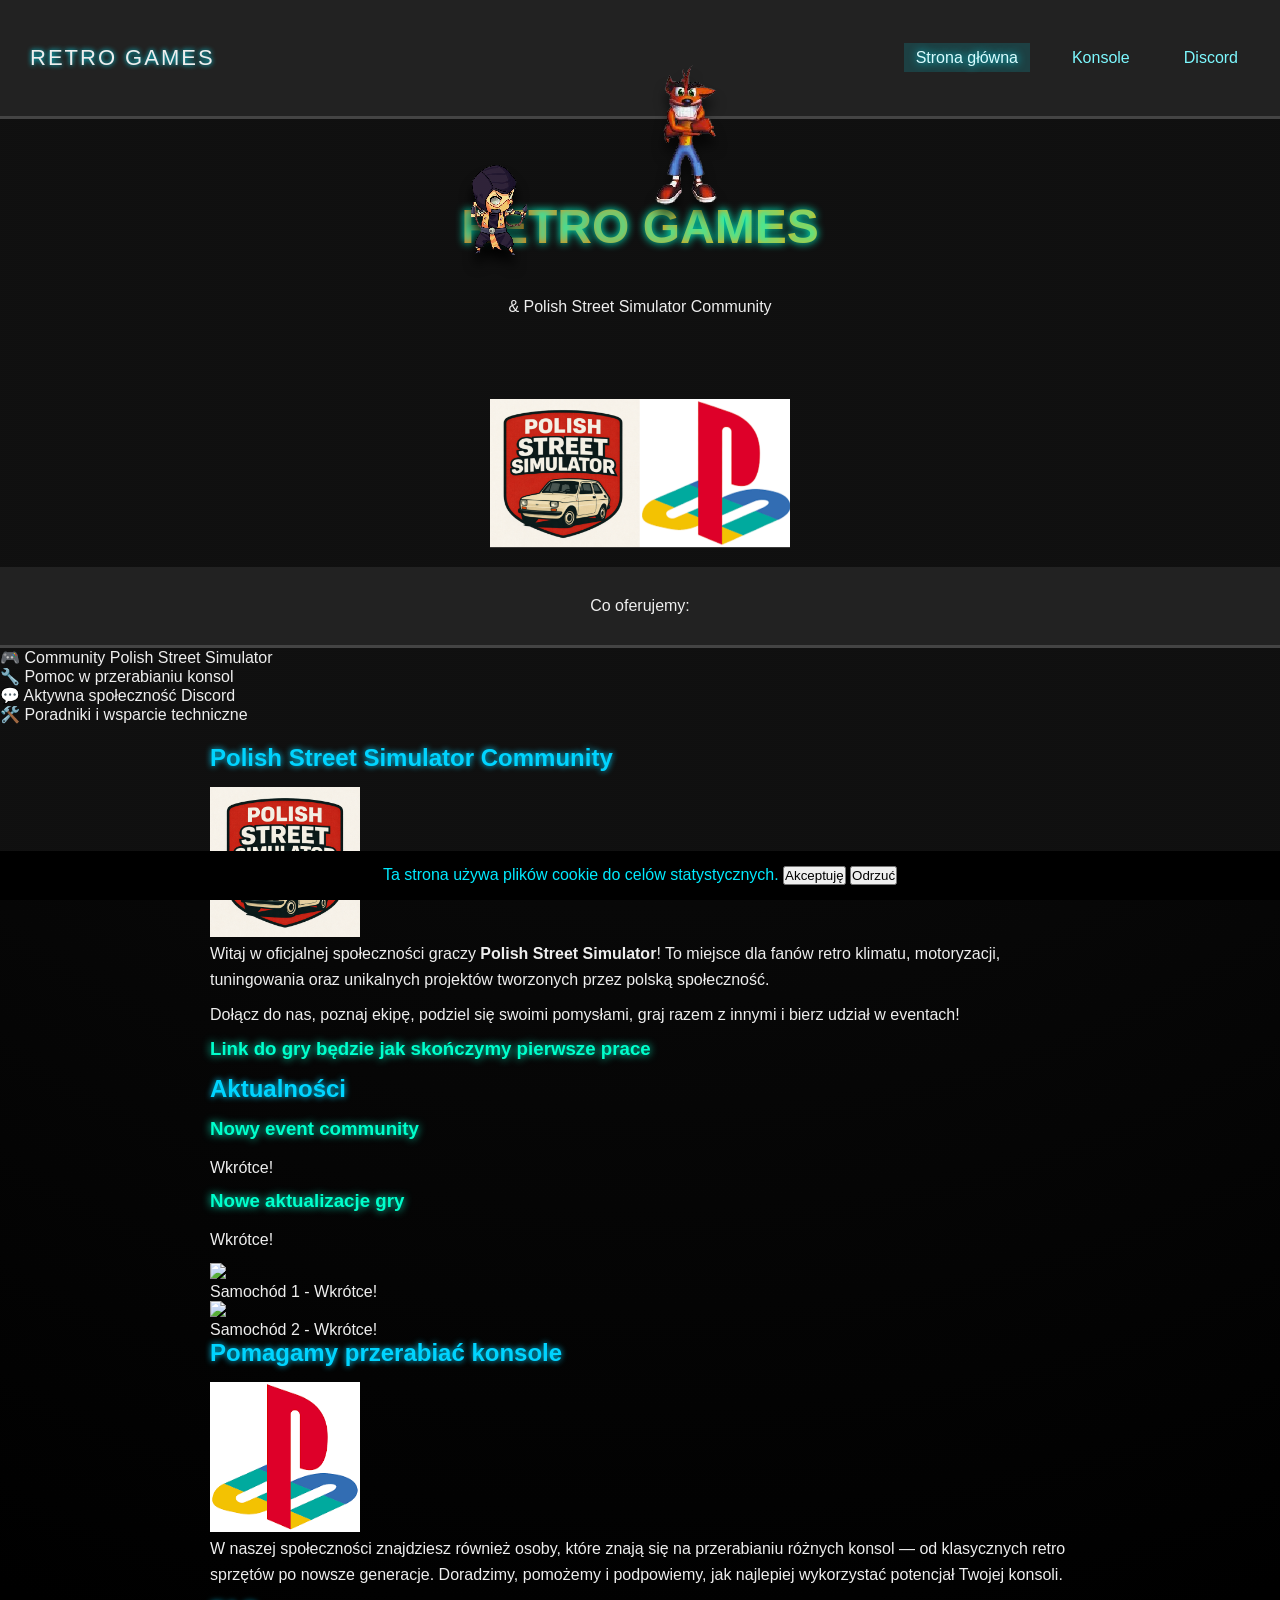
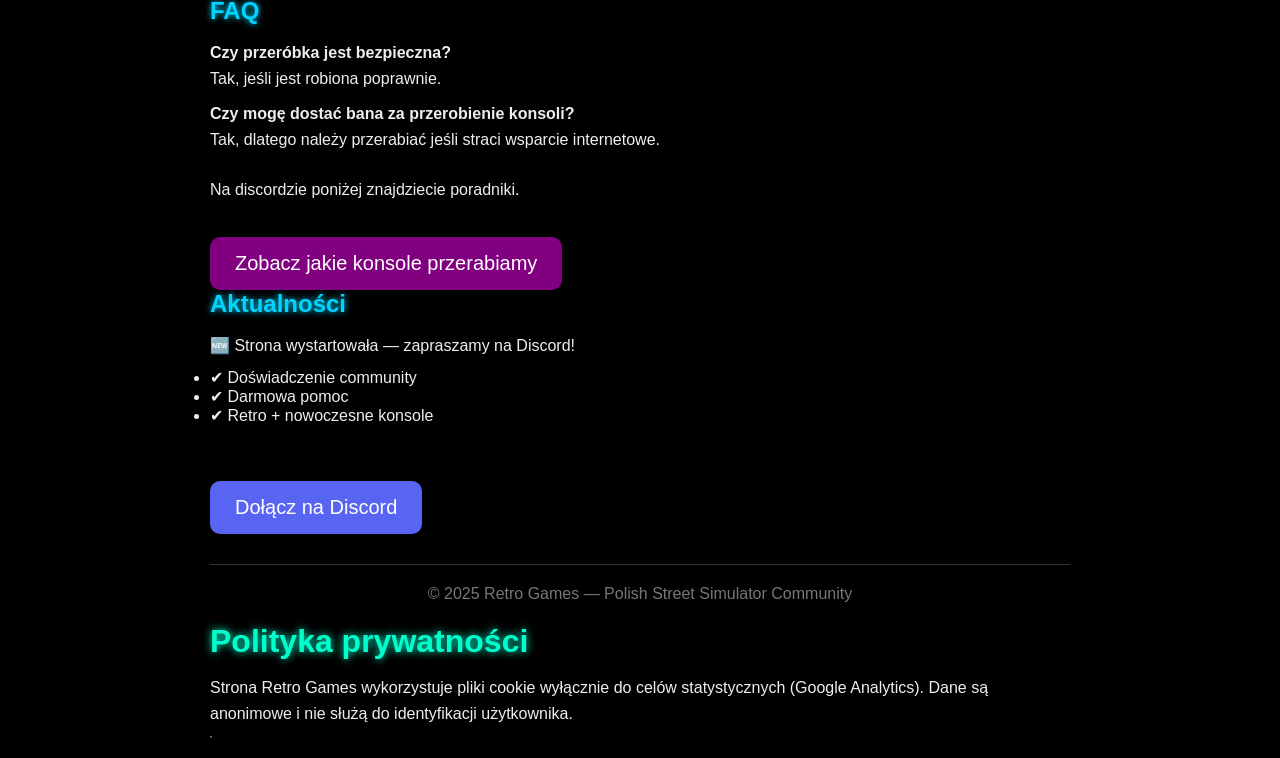
==== index.html @ a7e8eac8 "Refactor index.html for improved structure and style" ====
<!DOCTYPE html>
<html lang="pl">
<head>


<link rel="icon" type="image/png" href="logo.png">

<!-- Open Graph (Google, Discord, Facebook) -->
<meta property="og:title" content="Retro Games - Polish Street Simulator Community">
<meta property="og:description" content="Oficjalna społeczność Polish Street Simulator. Retro klimat, konsole, tuning i community.">
<meta property="og:image" content="https://alix2115.github.io/retro-gamers/logo.png">
<meta property="og:url" content="https://alix2115.github.io/retro-gamers/">
<meta property="og:type" content="website">  


<meta name="description" content="Retro Gamers – polska społeczność retro gier, Polish Street Simulator, przerabianie konsol PS1–PS5, Discord community.">
<!-- Google tag (gtag.js) -->
<script async src="https://www.googletagmanager.com/gtag/js?id=G-VPGM4CQR1Q"></script>
<script>
  window.dataLayer = window.dataLayer || [];
  function gtag(){dataLayer.push(arguments);}
  gtag('js', new Date());

  gtag('config', 'G-VPGM4CQR1Q');
</script>
    <meta name="viewport" content="width=device-width, initial-scale=1.0">
    <meta charset="UTF-8">
    <title>Retro Games - Polish Street Simulator Community</title>
    <style>
.ps-menu {
  list-style: none;
}
img.center-img {
  display: block !important;
  margin-left: auto !important;
  margin-right: auto !important;
  float: none !important;
  position: static !important;
}


@media (max-width: 768px) {
  .ps-menu {
    display: none;
    position: absolute;
    top: 70px;
    left: 0;
    width: 220px;
    background: #000;
    padding: 15px;
    z-index: 9999; /* 👈 BARDZO WAŻNE */
  }

  .ps-menu.active {
    display: block;
  }
}

/* TŁO + FONT */
body {
  background: radial-gradient(circle, #0b0f1a, #000);
  color: #00eaff;
  font-family: 'Segoe UI', sans-serif;
}

/* HEADER */
.ps-header {
  background: linear-gradient(180deg, #05080f, #000);
  border-bottom: 2px solid #00eaff;
}

/* NAV */
.ps-nav {
  display: flex;
  align-items: center;
  padding: 15px 20px;
}

/* LOGO */
.ps-logo {
  font-size: 22px;
  letter-spacing: 2px;
  text-transform: uppercase;
  text-shadow: 0 0 5px #00eaff;
}

/* MENU */
.ps-menu {
  list-style: none;
  display: flex;
  gap: 30px;
  margin-left: auto;
}

/* LINKI */
.ps-menu a {
  color: #7df9ff;
  text-decoration: none;
  padding: 6px 12px;
  position: relative;
  transition: 0.3s;
}

/* PASEK PODŚWIETLENIA (PS2 STYLE) */
.ps-menu a::before {
  content: "";
  position: absolute;
  inset: 0;
  background: rgba(0, 234, 255, 0.15);
  opacity: 0;
  transform: scaleX(0.8);
  transition: 0.3s;
}

/* HOVER / FOCUS */
.ps-menu a:hover::before,
.ps-menu a.active::before {
  opacity: 1;
  transform: scaleX(1);
}

.ps-menu a:hover,
.ps-menu a.active {
  color: #fff;
  text-shadow: 0 0 8px #00eaff;
}

/* HAMBURGER */
.hamburger {
  display: none;
  font-size: 28px;
  margin-left: 20px;
  cursor: pointer;
  color: #00eaff;
}

/* MOBILE */
@media (max-width: 768px) {
  .ps-menu {
    position: absolute;
    top: 70px;
    right: 0;
    background: #000;
    flex-direction: column;
    width: 220px;
    padding: 15px;
    display: none;
    border-left: 2px solid #00eaff;
  }

  .ps-menu.active {
    display: flex;
  }

  .hamburger {
    display: block;
  }
}

.nav-links {
  list-style: none;
  display: flex;
  gap: 20px;
  margin-left: auto;
}


.navbar {
  display: flex;
  align-items: center;
}

.logo {
  font-size: 24px;
  font-weight: bold;
}

.nav-links {
  margin-left: auto;
  display: flex;
  gap: 20px;
}

.nav-links a:hover {
  color: #00ffcc;
  text-shadow: 0 0 15px #00ffcc, 0 0 30px #00ffcc;
}

body::before {
  content:"";
  position:fixed;
  top:0; left:0;
  width:100%; height:100%;
  background: repeating-linear-gradient(0deg, #0f0f0f 0px, #111 2px);
  z-index:-1;
  animation: gridMove 5s linear infinite;
}

@keyframes gridMove {
  0% { background-position-y:0; }
  100% { background-position-y:100px; }
}

.scorpion-character {
  filter: drop-shadow(0 12px 6px rgba(0,0,0,0.9));
  position:absolute;
  z-index: 1000;
  left: 39%;               /* domyślnie centrum */
  transform: translateX(-50%);
  top: -40px;             /* ⬆️ reguluje wysokość nad napisem */
  width: 120px;            /* ⬇️ zmień, żeby był większy/mniejszy */
  image-rendering: pixelated; /* zachowuje retro look */
  animation: scorpionIdle 2s ease-in-out infinite;
  pointer-events: none;
}
.hero:hover .scorpion-character {
  animation: scorpionJump 0.6s ease;
}

@keyframes scorpionJump {
  0% { transform: translateX(-50%) translateY(0); }
  50% { transform: translateX(-50%) translateY(-25px); }
  100% { transform: translateX(-50%) translateY(0); }
}


.hero {
  position: relative;
  text-align: center;
  margin-top: 80px;
}

/* NAPIS RGB – masz już */
.rgb-text {
  font-size: 64px;
  margin-bottom: 40px;
}

/* CRASH */
.crash-character {
  filter: drop-shadow(0 12px 6px rgba(0,0,0,0.6));
  position:absolute;
  z-index: 1000;
  right: 37%; 
  transform: translateX(-50%);
  top: -140px;          /* ⬆️ IM MNIEJ, TYM WYŻEJ */
  width: 120px;         /* ⬇️ MNIEJSZY CRASH */
  image-rendering: pixelated;
  animation: crashIdle 2s ease-in-out infinite;
  pointer-events: none;
}
.hero {
  position: relative;
  text-align: center;
  margin-top: 80px;
  height: 200px; /* wysokość dla animacji */
}
@media (max-width:768px){
  .scorpion-character {
    width: 60px;
    top: -40px;      /* podnieś na telefonie */
    left: 10%;         /* dostosuj pozycję */
    transform: translateX(-50%);
  }
}
@media (max-width: 768px) {
  .crash-character {
    width: 60px;        /* mniejszy Crash na telefonie */
    top: -80px;         /* podniesiony nad napis */
  }
}



}

/* SUBTITLE */
.subtitle {
  margin-top: 20px;
  font-size: 18px;
  opacity: 0.9;
}

.navbar {
  background: #0b0b0b;
  border-bottom: 2px solid #00ffcc;
  box-shadow: 0 0 15px #00ffcc;
}

.nav-links a {
  color: #e0e0e0;
  transition: 0.3s;
}

.nav-links a:hover {
  color: #00ffcc;
  text-shadow: 0 0 8px #00ffcc;
}

/* RESET */
* {
  box-sizing: border-box;
  margin: 0;
  padding: 0;
  font-family: 'Segoe UI', Tahoma, sans-serif;
}

/* TŁO STRONY */
body {
  background: radial-gradient(circle at top, #111 0%, #000 70%);
  color: #e0e0e0;
  min-height: 100vh;
}

/* KONTENER */
.container {
  max-width: 1100px;
  margin: auto;
  padding: 30px 20px;
}

/* NAGŁÓWKI */
h1, h2, h3 {
  color: #00ffcc;
  text-shadow: 0 0 8px #00ffcc;
  margin-bottom: 15px;
}

/* PARAGRAFY */
p {
  line-height: 1.6;
  margin-bottom: 10px;
}

.rgb-text {
  font-size: 48px;
  font-weight: bold;
  text-transform: uppercase;

  background: linear-gradient(
    90deg,
    red,
    orange,
    yellow,
    green,
    cyan,
    blue,
    violet,
    red
  );

  background-size: 400% 400%; /* 🔥 TO JEST KLUCZ */
  -webkit-background-clip: text;
  -webkit-text-fill-color: transparent;

  animation: rgbMove 3s linear infinite;
}

@keyframes rgbMove {
  0% {
    background-position: 0% 50%;
  }
  100% {
    background-position: 100% 50%;
  }
}



        body {
            background-color: #111;
            color: #eee;
            font-family: Arial, sans-serif;
            margin: 0;
            padding: 0;
        }
        header {
            background-color: #222;
            text-align: center;
            padding: 30px 10px;
            border-bottom: 3px solid #444;
        }
        header h1 {
            font-size: 48px;
            color: #00ff80;
            text-shadow: 0 0 10px #00ff80;
        }
        .container {
            max-width: 900px;
            margin: auto;
            padding: 20px;
        }
        h2 {
            color: #00d4ff;
            text-shadow: 0 0 6px #00d4ff;
        }
        p {
            line-height: 1.6;
        }
        .logo {
            width: 300px;
            display: block;
            margin: 20px auto;
        }
        .discord-btn {
            display: inline-block;
            margin-top: 20px;
            padding: 15px 25px;
            background-color: #5865F2;
            color: white;
            text-decoration: none;
            font-size: 20px;
            border-radius: 10px;
            transition: 0.3s;
        }
        .discord-btn:hover {
            background-color: #4752C4;
        }
        footer {
            text-align: center;
            padding: 20px;
            margin-top: 30px;
            color: #777;
            border-top: 1px solid #333;
        }
/* ===== WERSJA MOBILNA ===== */
@media (max-width: 768px) {

    header h1 {
        font-size: 32px;
    }

    .container {
        padding: 15px;
    }

    h2 {
        font-size: 22px;
    }

    p, li {
        font-size: 16px;
    }

    .discord-btn, .back-btn {
        width: 100%;
        text-align: center;
        font-size: 18px;
        padding: 14px;
    }

    nav a {
        display: block;
        margin: 10px 0;
        font-size: 18px;
    }

    img {
        max-width: 100%;
        height: auto;
    }
}

    /* ===== NAVBAR ===== */
.navbar {
    display: flex;
    justify-content: space-between;
    align-items: center;
    background-color: #222;
    padding: 15px 20px;
}

.logo-nav {
    color: #00ff80;
    font-size: 22px;
    font-weight: bold;
}

.nav-links a {
    color: #eee;
    text-decoration: none;
    margin-left: 20px;
    font-size: 18px;
}

.nav-links a:hover {
    color: #00d4ff;
}

/* ===== HAMBURGER ===== */
.hamburger {
    display: none;
    font-size: 28px;
    cursor: pointer;
    color: white;
}

/* ===== MOBILE ===== */
@media (max-width: 768px) {
    .hamburger {
        display: block;
    }

    .nav-links {
        display: none;
        flex-direction: column;
        width: 100%;
        background-color: #222;
        position:absolute;
        z-index: 10000;
        top: 65px;
        left: 0;
    }

    .nav-links a {
        padding: 15px;
        border-top: 1px solid #333;
        margin: 0;
    }

    .nav-links.show {
        display: flex;
    }
}
  </style>
</head>
<body>

<div id="cookieBanner" style="
  position: fixed;
  bottom: 0;
  left: 0;
  width: 100%;
  background: #000;
  color: #00eaff;
  padding: 15px;
  text-align: center;
  display: none;
  z-index: 9999;
">
  Ta strona używa plików cookie do celów statystycznych.
  <button onclick="acceptCookies()">Akceptuję</button>
  <button onclick="rejectCookies()">Odrzuć</button>
</div>


<header>
 <nav class="ps-nav">
  <div class="hamburger" onclick="toggleMenu()">☰</div>

  <div class="ps-logo">Retro Games</div>

  <ul class="ps-menu" id="navLinks">
    <li><a href="index.html">Strona główna</a></li>
    <li><a href="Konsole.html">Konsole</a></li>
    <li><a href="https://discord.gg/Cw4cjMJX" target="_blank">Discord</a></li>
  </ul>
</nav>

</header>


<div class="hero">
  <h1 class="rgb-text">Retro Games</h1>

  <!-- CRASH -->
  <img src="crash_ps1.png" alt="Crash Bandicoot PS1"class="crash-character">
  
  <!-- SCORPION -->
  <img src="scorpion.png" alt="Scorpion" class="scorpion-character">
       
     
  <p class="subtitle">& Polish Street Simulator Community</p>
</div>
 <img src="logo.png"
     alt="Retro Games – Polish Street Simulator Community"
     width="300"
     height="150"
     loading="eager"
     class="center-img"
<br><br>

</header>

  <header>Co oferujemy:</header>
<ul>
  <li>🎮 Community Polish Street Simulator</li>
  <li>🔧 Pomoc w przerabianiu konsol</li>
  <li>💬 Aktywna społeczność Discord</li>
  <li>🛠️ Poradniki i wsparcie techniczne</li>
</ul>
<div class="container">
    <h2>Polish Street Simulator Community</h2>
  <img src="pss_logo.png" width="150" height="150"> 
         
    <p>Witaj w oficjalnej społeczności graczy <strong>Polish Street Simulator</strong>!  
    To miejsce dla fanów retro klimatu, motoryzacji, tuningowania oraz unikalnych projektów tworzonych przez polską społeczność.</p>

    <p>Dołącz do nas, poznaj ekipę, podziel się swoimi pomysłami, graj razem z innymi i bierz udział w eventach!</p>
    <h3>Link do gry będzie jak skończymy pierwsze prace</h3>
<h2>Aktualności</h2>
<div class="news-card">
  <h3>Nowy event community</h3>
  <p>Wkrótce!</p>
</div>
<div class="news-card">
  <h3>Nowe aktualizacje gry</h3>
  <p>Wkrótce!</p>
</div>
<div class="showcase">
  <div class="showcase-item"><img src="car1.png"><div class="overlay">Samochód 1 - Wkrótce!</div></div>
  <div class="showcase-item"><img src="car2.png"><div class="overlay">Samochód 2 - Wkrótce!</div></div>
</div>

    
    <h2>Pomagamy przerabiać konsole</h2>
    <img src="Retro_Games_logo.png" width="150" height="150">
    <p>W naszej społeczności znajdziesz również osoby, które znają się na przerabianiu różnych konsol — od klasycznych retro sprzętów po nowsze generacje.  
    Doradzimy, pomożemy i podpowiemy, jak najlepiej wykorzystać potencjał Twojej konsoli.</p>
    <h2>FAQ</h2>
<p><strong>Czy przeróbka jest bezpieczna?</strong><br>Tak, jeśli jest robiona poprawnie.</p>
<p><strong>Czy mogę dostać bana za przerobienie konsoli?</strong><br>Tak, dlatego należy przerabiać jeśli straci wsparcie internetowe.<p>

    <table border="1"><br>Na discordzie poniżej znajdziecie poradniki.
    <br><br>

<a class="discord-btn" href="Konsole.html" style="background-color:purple; color:white;">
    Zobacz jakie konsole przerabiamy
</a>
   <h2>Aktualności</h2>
<p>🆕 Strona wystartowała — zapraszamy na Discord!</p>
   <ul>
  <li>✔ Doświadczenie community</li>
  <li>✔ Darmowa pomoc</li>
  <li>✔ Retro + nowoczesne konsole</li>
</ul>


    <br><br>
    <a class="discord-btn" href="https://discord.gg/Cw4cjMJX" target="_blank">
        Dołącz na Discord
    </a>
</div>

<footer>
    © 2025 Retro Games — Polish Street Simulator Community
</footer>
<h1>Polityka prywatności</h1>
<p>
Strona Retro Games wykorzystuje pliki cookie wyłącznie do celów statystycznych
(Google Analytics). Dane są anonimowe i nie służą do identyfikacji użytkownika.
</p>

<script>
function toggleMenu() {
  document.getElementById("navLinks").classList.toggle("active");
}

// aktywna strona
const links = document.querySelectorAll(".ps-menu a");
const current = location.pathname.split("/").pop();

links.forEach(link => {
  if (
    link.getAttribute("href") === current ||
    (current === "" && link.getAttribute("href") === "index.html")
  ) {
    link.classList.add("active");
  }
});
</script>
<script>
function acceptCookies() {
  document.cookie = "stats_cookies=true; max-age=" + 60*60*24*365 + "; path=/";
  document.getElementById("cookieBanner").style.display = "none";
  loadAnalytics();
}

function hasConsent() {
  return document.cookie.includes("stats_cookies=true");
}

function loadAnalytics() {
  const script = document.createElement("script");
  script.src = "https://www.googletagmanager.com/gtag/js?id=G-XXXXXXX";
  script.async = true;
  document.head.appendChild(script);

  window.dataLayer = window.dataLayer || [];
  function gtag(){dataLayer.push(arguments);}
  gtag('js', new Date());
  gtag('config', 'G-P8HGCC01F4');
}

window.onload = () => {
  if (hasConsent()) {
    loadAnalytics();
  } else {
    document.getElementById("cookieBanner").style.display = "block";
  }
};
</script>


</body>

</html>
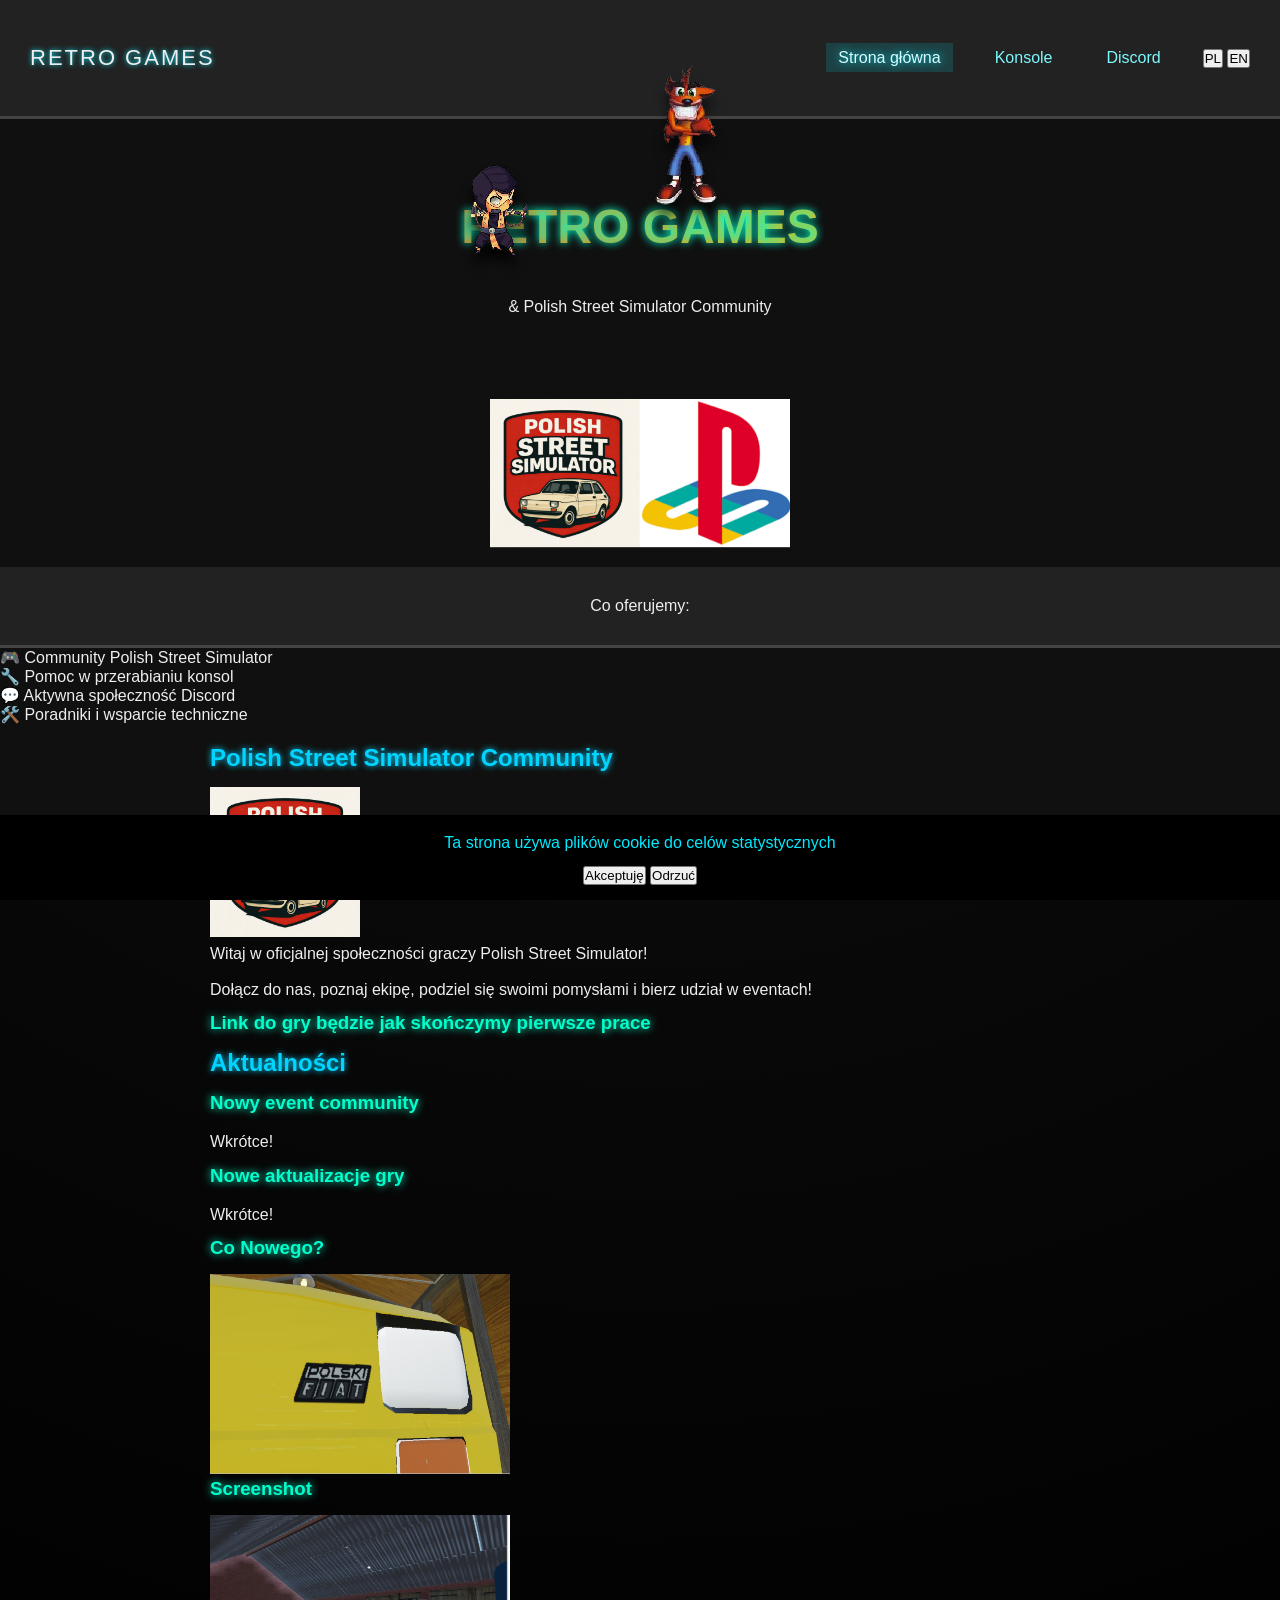
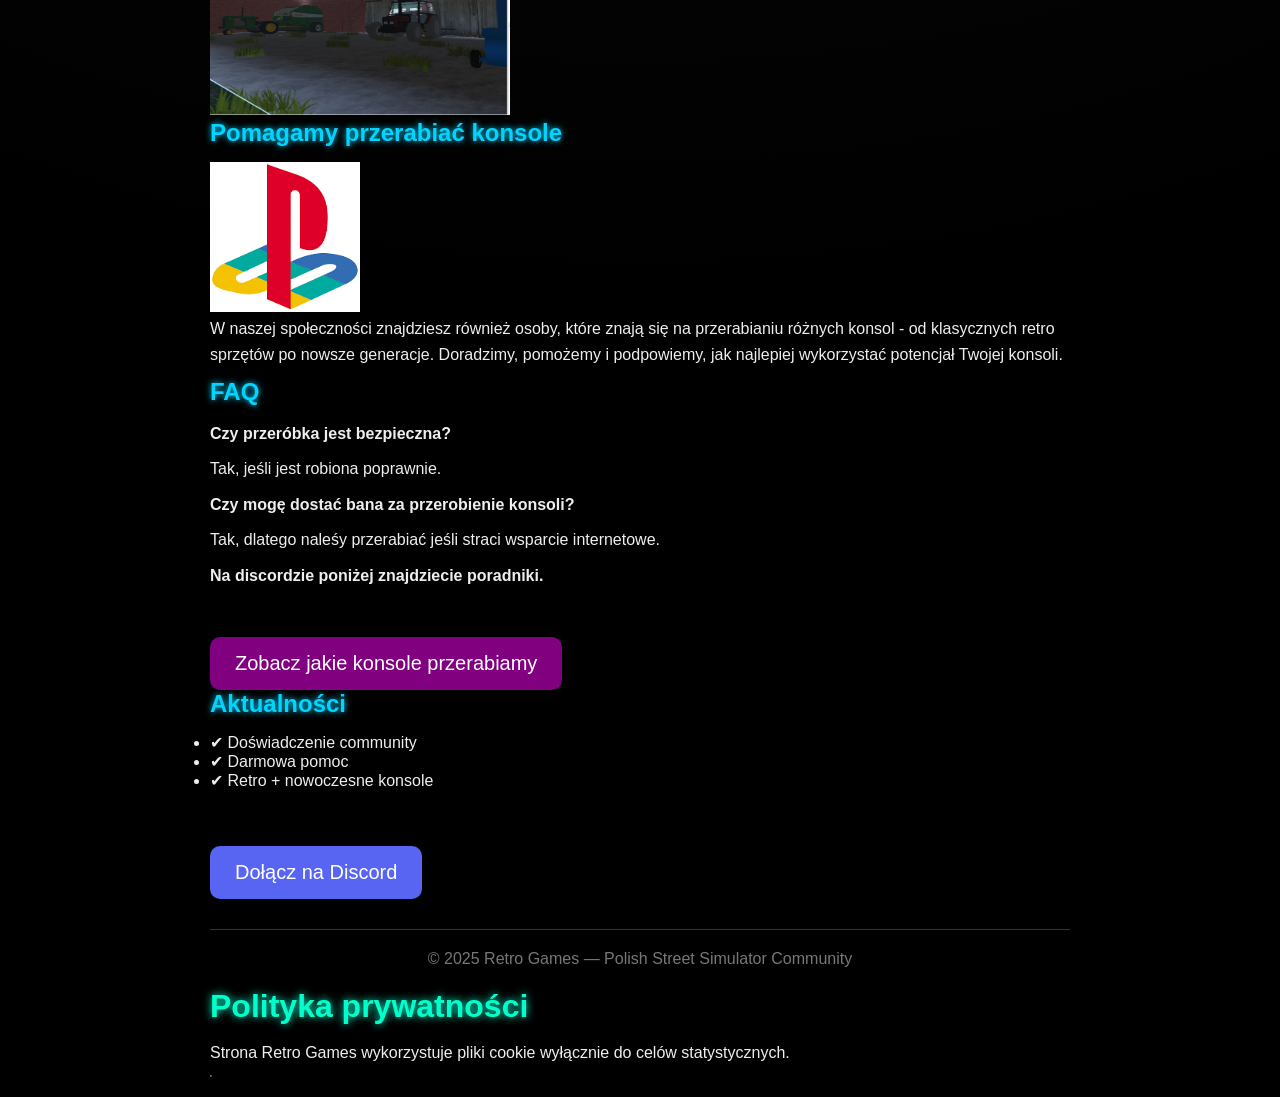
==== commit 637b123c: "Add files via upload" ====
--- a/index.html
+++ b/index.html
@@ -2,7 +2,9 @@
 <html lang="pl">
 <head>
 
-
+<link rel="icon" sizes="32x32" href="/favicon.png">
+<link rel="icon" sizes="192x192" href="/favicon.png">
+<link rel="apple-touch-icon" href="/favicon.png">
 <link rel="icon" type="image/png" href="logo.png">
 
 <!-- Open Graph (Google, Discord, Facebook) -->
@@ -538,9 +540,9 @@
   display: none;
   z-index: 9999;
 ">
-  Ta strona używa plików cookie do celów statystycznych.
-  <button onclick="acceptCookies()">Akceptuję</button>
-  <button onclick="rejectCookies()">Odrzuć</button>
+  <p data-i18n="cookies">Ta strona używa plików cookie do celów statystycznych.</p>
+  <button onclick="acceptCookies()" data-i18n="accept">Akceptuję</button>
+  <button onclick="rejectCookies()" data-i18n="reject">Odrzuć</button>
 </div>
 
 
@@ -551,9 +553,11 @@
   <div class="ps-logo">Retro Games</div>
 
   <ul class="ps-menu" id="navLinks">
-    <li><a href="index.html">Strona główna</a></li>
-    <li><a href="Konsole.html">Konsole</a></li>
-    <li><a href="https://discord.gg/Cw4cjMJX" target="_blank">Discord</a></li>
+    <li><a href="index.html" data-i18n="nav_home">Strona główna</a></li>
+    <li><a href="Konsole.html" data-i18n="nav_consoles">Konsole</a></li>
+    <li><a href="https://discord.gg/emT8DYrt" data-i18n="nav_discord"target="_blank">Discord</a></li>
+    <li><button onclick="setLanguage('pl')">PL</button> <button onclick="setLanguage('en')">EN</button>
+
   </ul>
 </nav>
 
@@ -582,62 +586,61 @@
 
 </header>
 
-  <header>Co oferujemy:</header>
+  <header data-i18n="offer_title">Co oferujemy:</header>
 <ul>
-  <li>🎮 Community Polish Street Simulator</li>
-  <li>🔧 Pomoc w przerabianiu konsol</li>
-  <li>💬 Aktywna społeczność Discord</li>
-  <li>🛠️ Poradniki i wsparcie techniczne</li>
+  <li data-i18n="offer_1">🎮 Community Polish Street Simulator</li>
+  <li data-i18n="offer_2">🔧 Pomoc w przerabianiu konsol</li>
+  <li data-i18n="offer_3">💬 Aktywna społeczność Discord</li>
+  <li data-i18n="offer_4">🛠️ Poradniki i wsparcie techniczne</li>
 </ul>
 <div class="container">
     <h2>Polish Street Simulator Community</h2>
   <img src="pss_logo.png" width="150" height="150"> 
          
-    <p>Witaj w oficjalnej społeczności graczy <strong>Polish Street Simulator</strong>!  
+    <p data-i18n="welcome_p1">Witaj w oficjalnej społeczności graczy <strong>Polish Street Simulator</strong>!  
     To miejsce dla fanów retro klimatu, motoryzacji, tuningowania oraz unikalnych projektów tworzonych przez polską społeczność.</p>
 
-    <p>Dołącz do nas, poznaj ekipę, podziel się swoimi pomysłami, graj razem z innymi i bierz udział w eventach!</p>
-    <h3>Link do gry będzie jak skończymy pierwsze prace</h3>
-<h2>Aktualności</h2>
+    <p data-i18n="welcome_p2">Dołącz do nas, poznaj ekipę, podziel się swoimi pomysłami, graj razem z innymi i bierz udział w eventach!</p>
+    <h3 data-i18n="game_link">Link do gry będzie jak skończymy pierwsze prace</h3>
+<h2 data-i18n="news">Aktualności</h2>
 <div class="news-card">
-  <h3>Nowy event community</h3>
-  <p>Wkrótce!</p>
+  <h3 data-i18n="community_event">Nowy event community</h3>
+  <p data-i18n="soon">Wkrótce!</p>
 </div>
 <div class="news-card">
-  <h3>Nowe aktualizacje gry</h3>
-  <p>Wkrótce!</p>
+  <h3 data-i18n="updates">Nowe aktualizacje gry</h3>
+  <p data-i18n="soon">Wkrótce!</p>
 </div>
 <div class="showcase">
-  <div class="showcase-item"><img src="car1.png"><div class="overlay">Samochód 1 - Wkrótce!</div></div>
-  <div class="showcase-item"><img src="car2.png"><div class="overlay">Samochód 2 - Wkrótce!</div></div>
-</div>
+  <div class="overlay"><h3 data-i18n="whats_new">Co Nowego?</h3><div class="showcase-item"><img src="car1.png" width="300" height="200"> </div></div>
+  <div class="overlay"><h3>Screenshot</h3><div class="showcase-item"><img src="car2.png" width="300" height="200"> </div></div>
 
     
-    <h2>Pomagamy przerabiać konsole</h2>
+    <h2 data-i18n="consoles_help_title">Pomagamy przerabiać konsole</h2>
     <img src="Retro_Games_logo.png" width="150" height="150">
-    <p>W naszej społeczności znajdziesz również osoby, które znają się na przerabianiu różnych konsol — od klasycznych retro sprzętów po nowsze generacje.  
+    <p data-i18n="consoles_community">W naszej społeczności znajdziesz również osoby, które znają się na przerabianiu różnych konsol — od klasycznych retro sprzętów po nowsze generacje.  
     Doradzimy, pomożemy i podpowiemy, jak najlepiej wykorzystać potencjał Twojej konsoli.</p>
     <h2>FAQ</h2>
-<p><strong>Czy przeróbka jest bezpieczna?</strong><br>Tak, jeśli jest robiona poprawnie.</p>
-<p><strong>Czy mogę dostać bana za przerobienie konsoli?</strong><br>Tak, dlatego należy przerabiać jeśli straci wsparcie internetowe.<p>
-
-    <table border="1"><br>Na discordzie poniżej znajdziecie poradniki.
-    <br><br>
-
-<a class="discord-btn" href="Konsole.html" style="background-color:purple; color:white;">
+<p><strong data-i18n="question_1">Czy przeróbka jest bezpieczna?</strong></p><p data-i18n="answer_1">Tak, jeśli jest robiona poprawnie.</p>
+<p><strong data-i18n="question_2">Czy mogę dostać bana za przerobienie konsoli?</strong></p><p data-i18n="answer_2">Tak, dlatego należy przerabiać jeśli straci wsparcie internetowe.</p>
+
+    <table border="1"><strong><p data-i18n="discord_below">Na discordzie poniżej znajdziecie poradniki.
+    </p></strong><br>
+
+<a class="discord-btn" data-i18n="see_consoles" href="Konsole.html" style="background-color:purple; color:white;">
     Zobacz jakie konsole przerabiamy
 </a>
-   <h2>Aktualności</h2>
-<p>🆕 Strona wystartowała — zapraszamy na Discord!</p>
+   <h2 data-i18n="news">Aktualności</h2>
+
    <ul>
-  <li>✔ Doświadczenie community</li>
-  <li>✔ Darmowa pomoc</li>
-  <li>✔ Retro + nowoczesne konsole</li>
+  <li data-i18n="community_exp">✔ Doświadczenie community</li>
+  <li data-i18n="free_help">✔ Darmowa pomoc</li>
+  <li data-i18n="retro_gen">✔ Retro + nowoczesne konsole</li>
 </ul>
 
 
     <br><br>
-    <a class="discord-btn" href="https://discord.gg/Cw4cjMJX" target="_blank">
+    <a class="discord-btn" data-i18n="join_discord" href="https://discord.gg/emT8DYrt" target="_blank">
         Dołącz na Discord
     </a>
 </div>
@@ -645,11 +648,14 @@
 <footer>
     © 2025 Retro Games — Polish Street Simulator Community
 </footer>
-<h1>Polityka prywatności</h1>
-<p>
+<h1 data-i18n="privacy_title">Polityka prywatności</h1>
+<p data-i18n="privacy_text">
 Strona Retro Games wykorzystuje pliki cookie wyłącznie do celów statystycznych
 (Google Analytics). Dane są anonimowe i nie służą do identyfikacji użytkownika.
 </p>
+
+<script src="i18n.js"></script>
+
 
 <script>
 function toggleMenu() {
@@ -703,5 +709,4 @@
 
 
 </body>
-
-</html>
+</html>
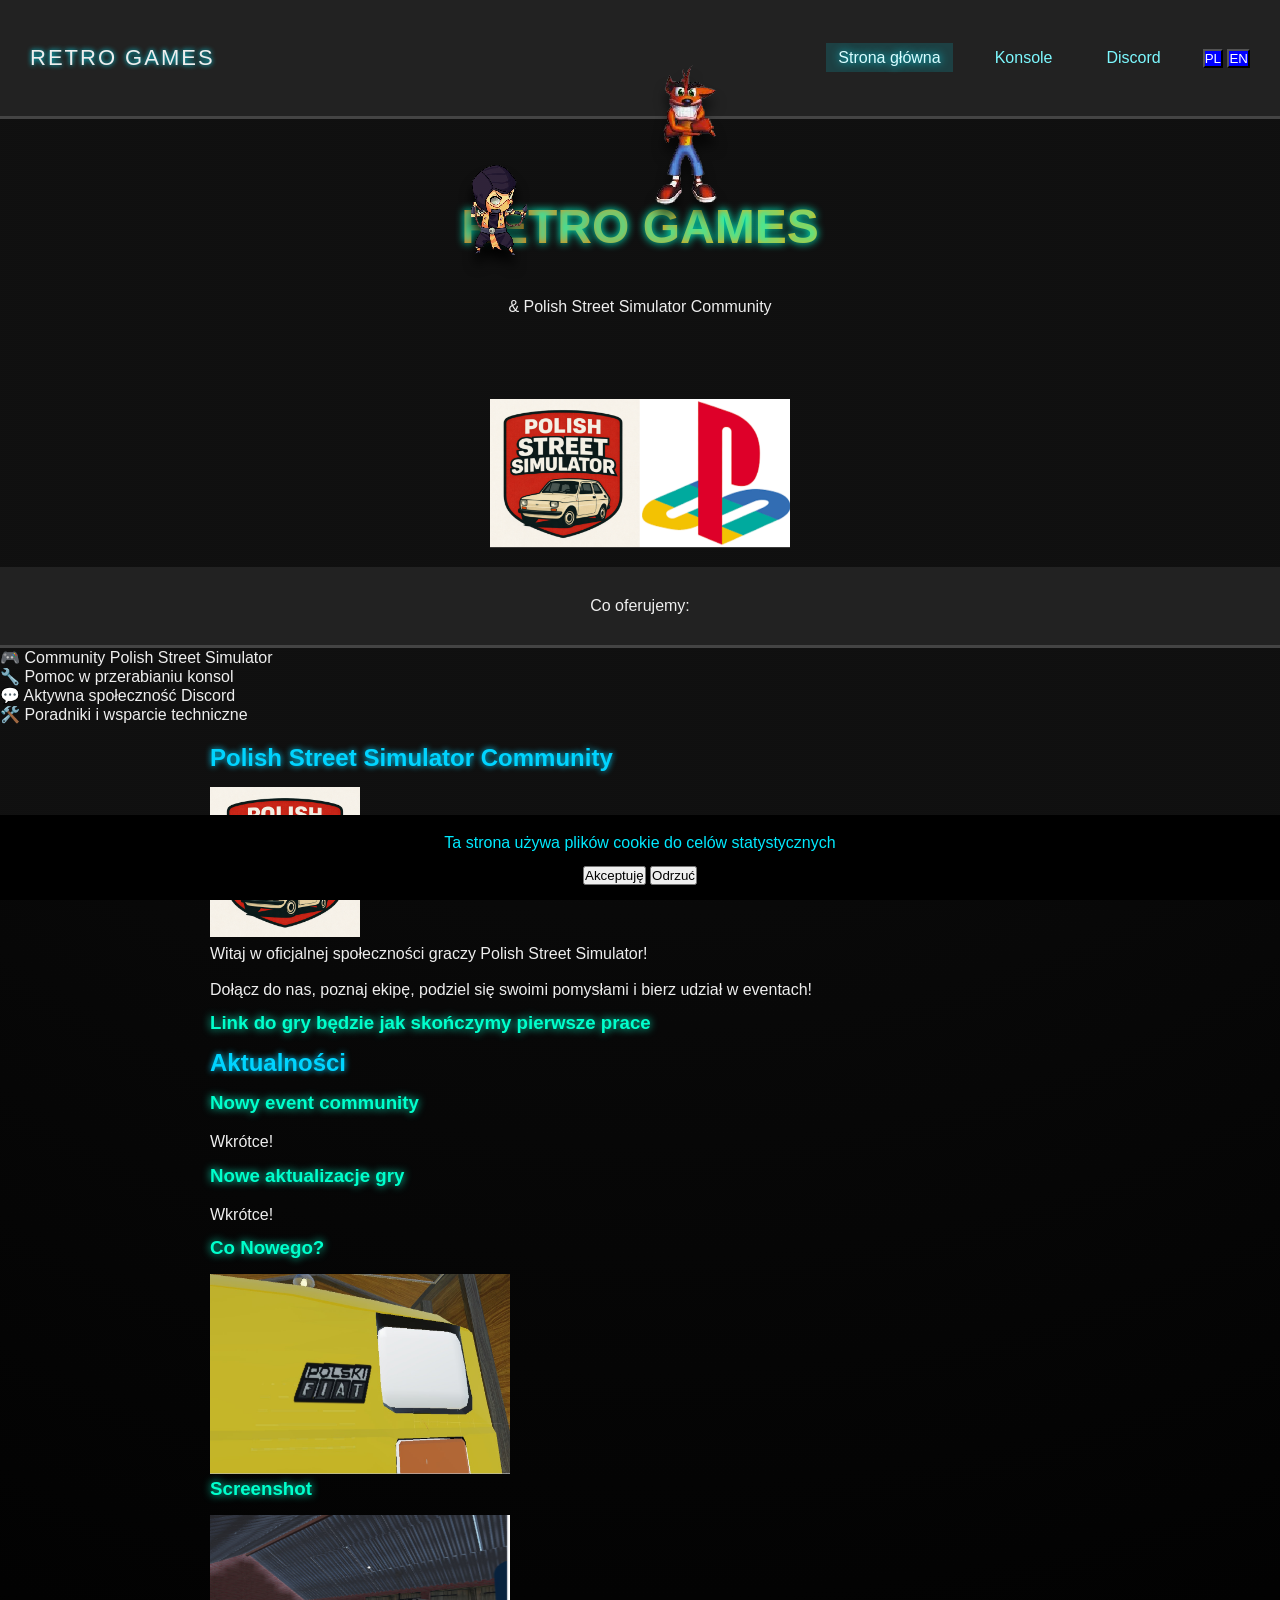
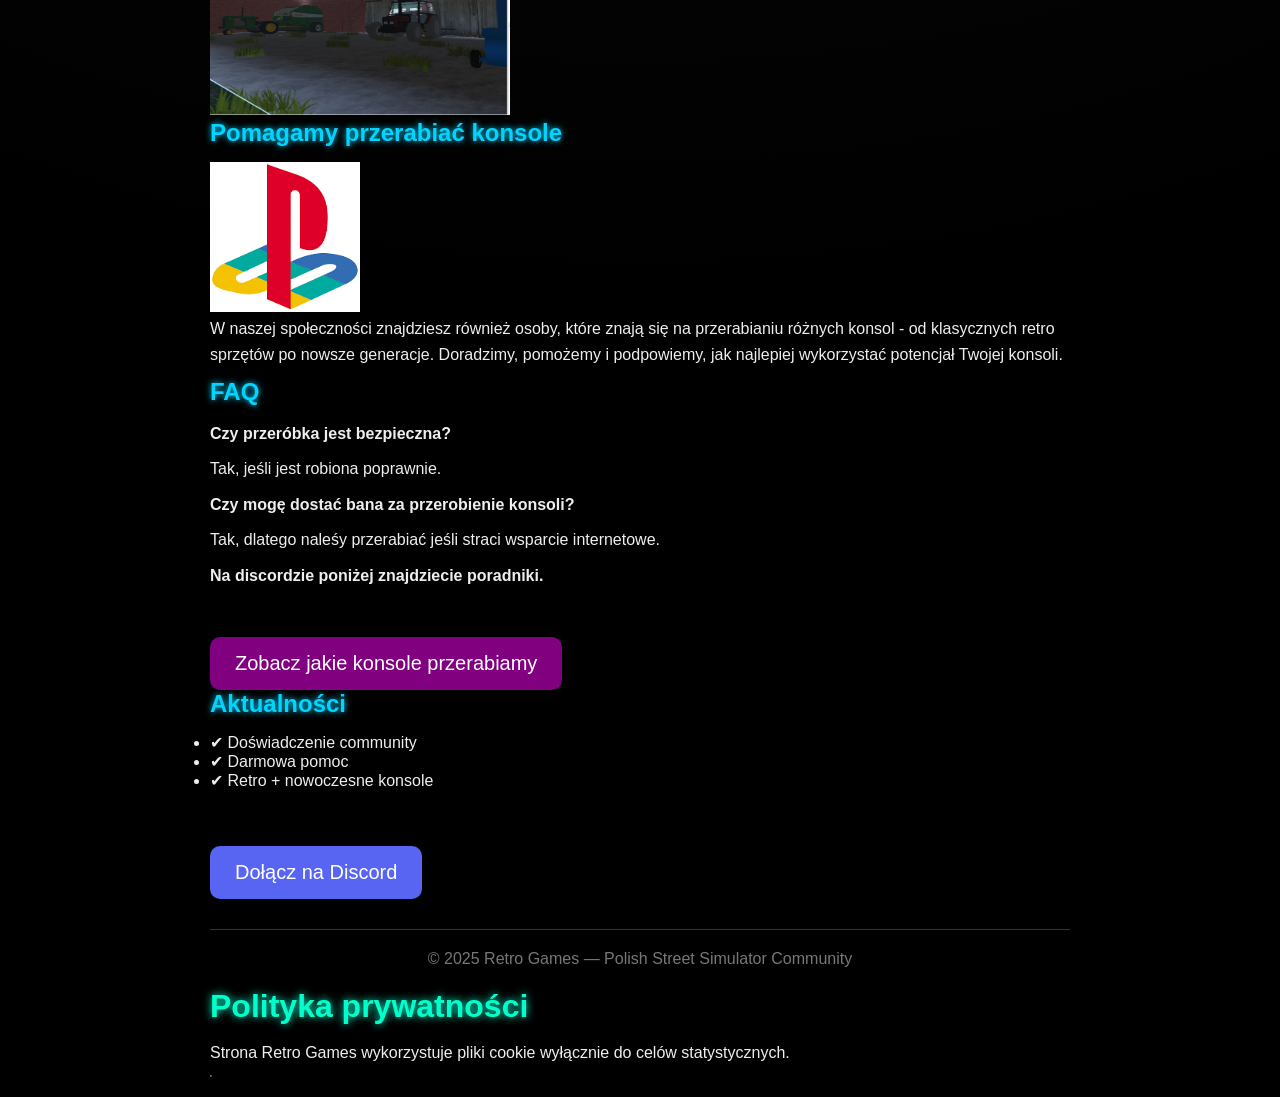
==== commit 477d480d: "Add files via upload" ====
--- a/index.html
+++ b/index.html
@@ -556,7 +556,7 @@
     <li><a href="index.html" data-i18n="nav_home">Strona główna</a></li>
     <li><a href="Konsole.html" data-i18n="nav_consoles">Konsole</a></li>
     <li><a href="https://discord.gg/emT8DYrt" data-i18n="nav_discord"target="_blank">Discord</a></li>
-    <li><button onclick="setLanguage('pl')">PL</button> <button onclick="setLanguage('en')">EN</button>
+    <li><button onclick="setLanguage('pl')" style="background-color:blue; color:white;">PL</button> <button onclick="setLanguage('en')" style="background-color:blue; color:white;">EN</button></li>
 
   </ul>
 </nav>
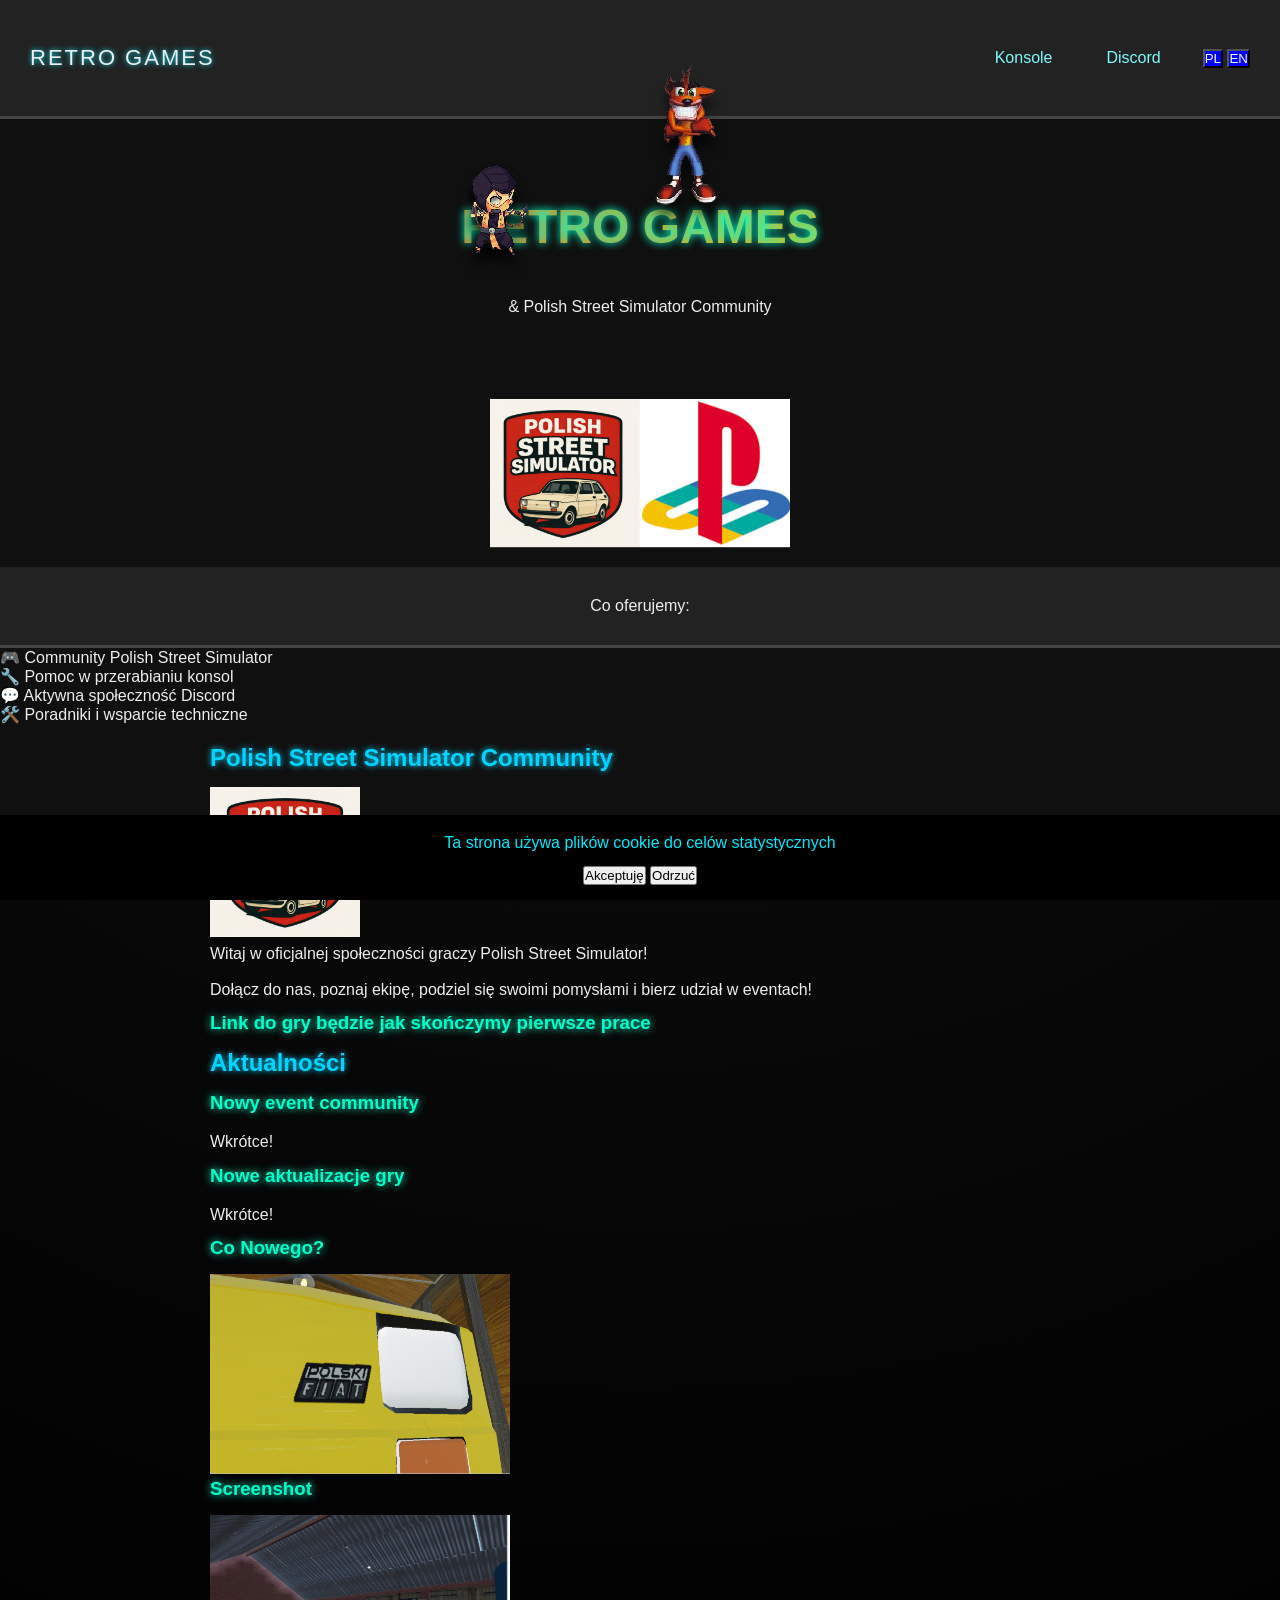
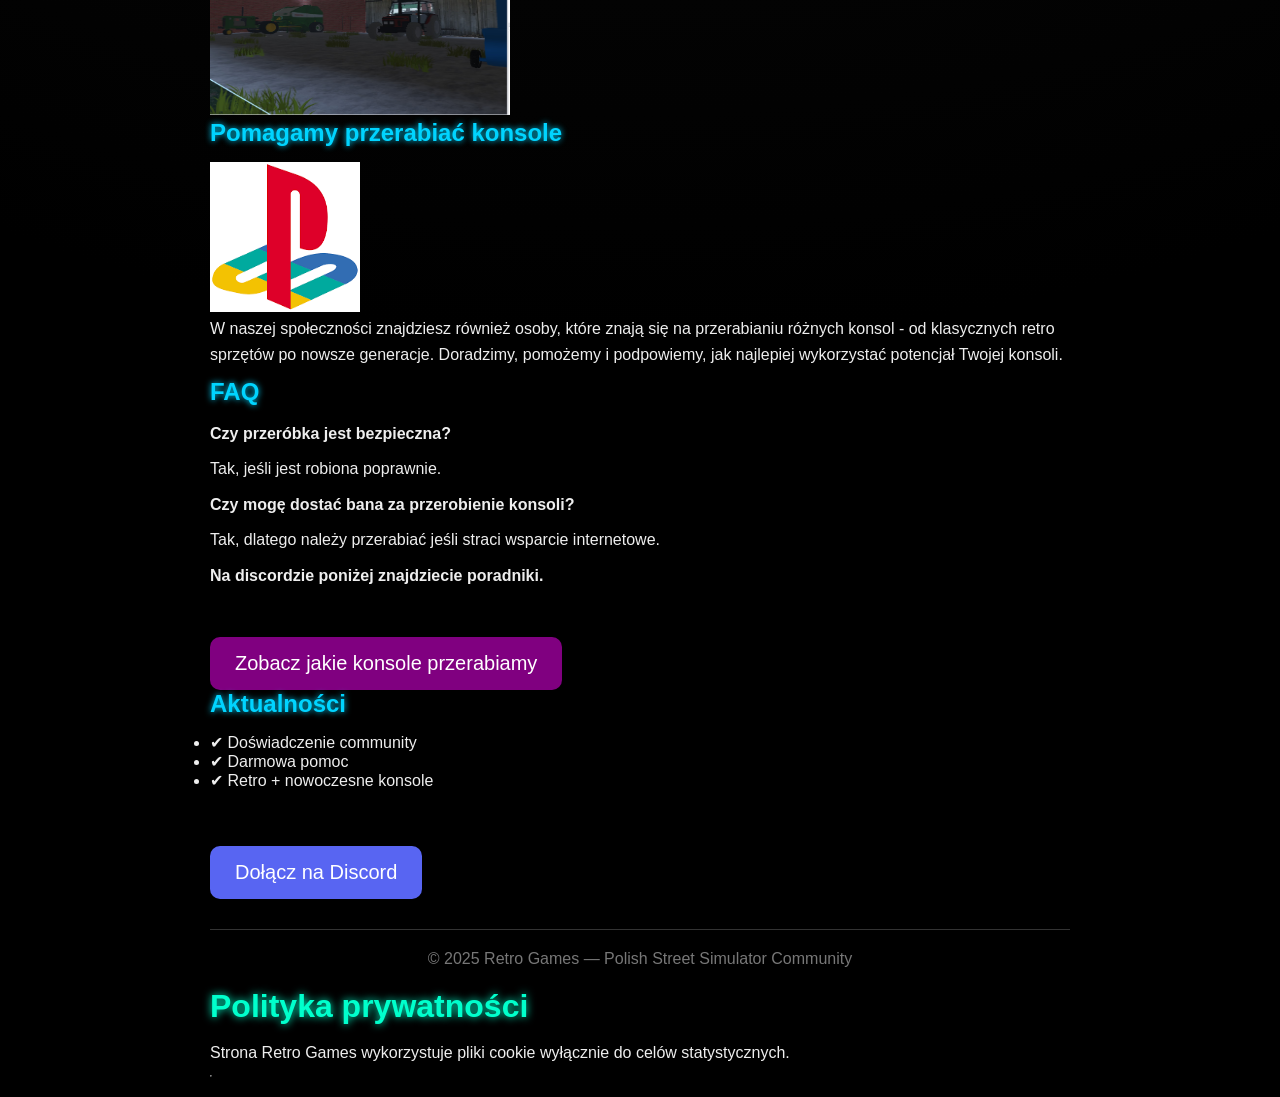
==== commit b4df6a71: "Add files via upload" ====
--- a/index.html
+++ b/index.html
@@ -553,9 +553,8 @@
   <div class="ps-logo">Retro Games</div>
 
   <ul class="ps-menu" id="navLinks">
-    <li><a href="index.html" data-i18n="nav_home">Strona główna</a></li>
     <li><a href="Konsole.html" data-i18n="nav_consoles">Konsole</a></li>
-    <li><a href="https://discord.gg/emT8DYrt" data-i18n="nav_discord"target="_blank">Discord</a></li>
+    <li><a href="https://discord.gg/QnH47cRewR" data-i18n="nav_discord"target="_blank">Discord</a></li>
     <li><button onclick="setLanguage('pl')" style="background-color:blue; color:white;">PL</button> <button onclick="setLanguage('en')" style="background-color:blue; color:white;">EN</button></li>
 
   </ul>
@@ -640,7 +639,7 @@
 
 
     <br><br>
-    <a class="discord-btn" data-i18n="join_discord" href="https://discord.gg/emT8DYrt" target="_blank">
+    <a class="discord-btn" data-i18n="join_discord" href="https://discord.gg/QnH47cRewR" target="_blank">
         Dołącz na Discord
     </a>
 </div>
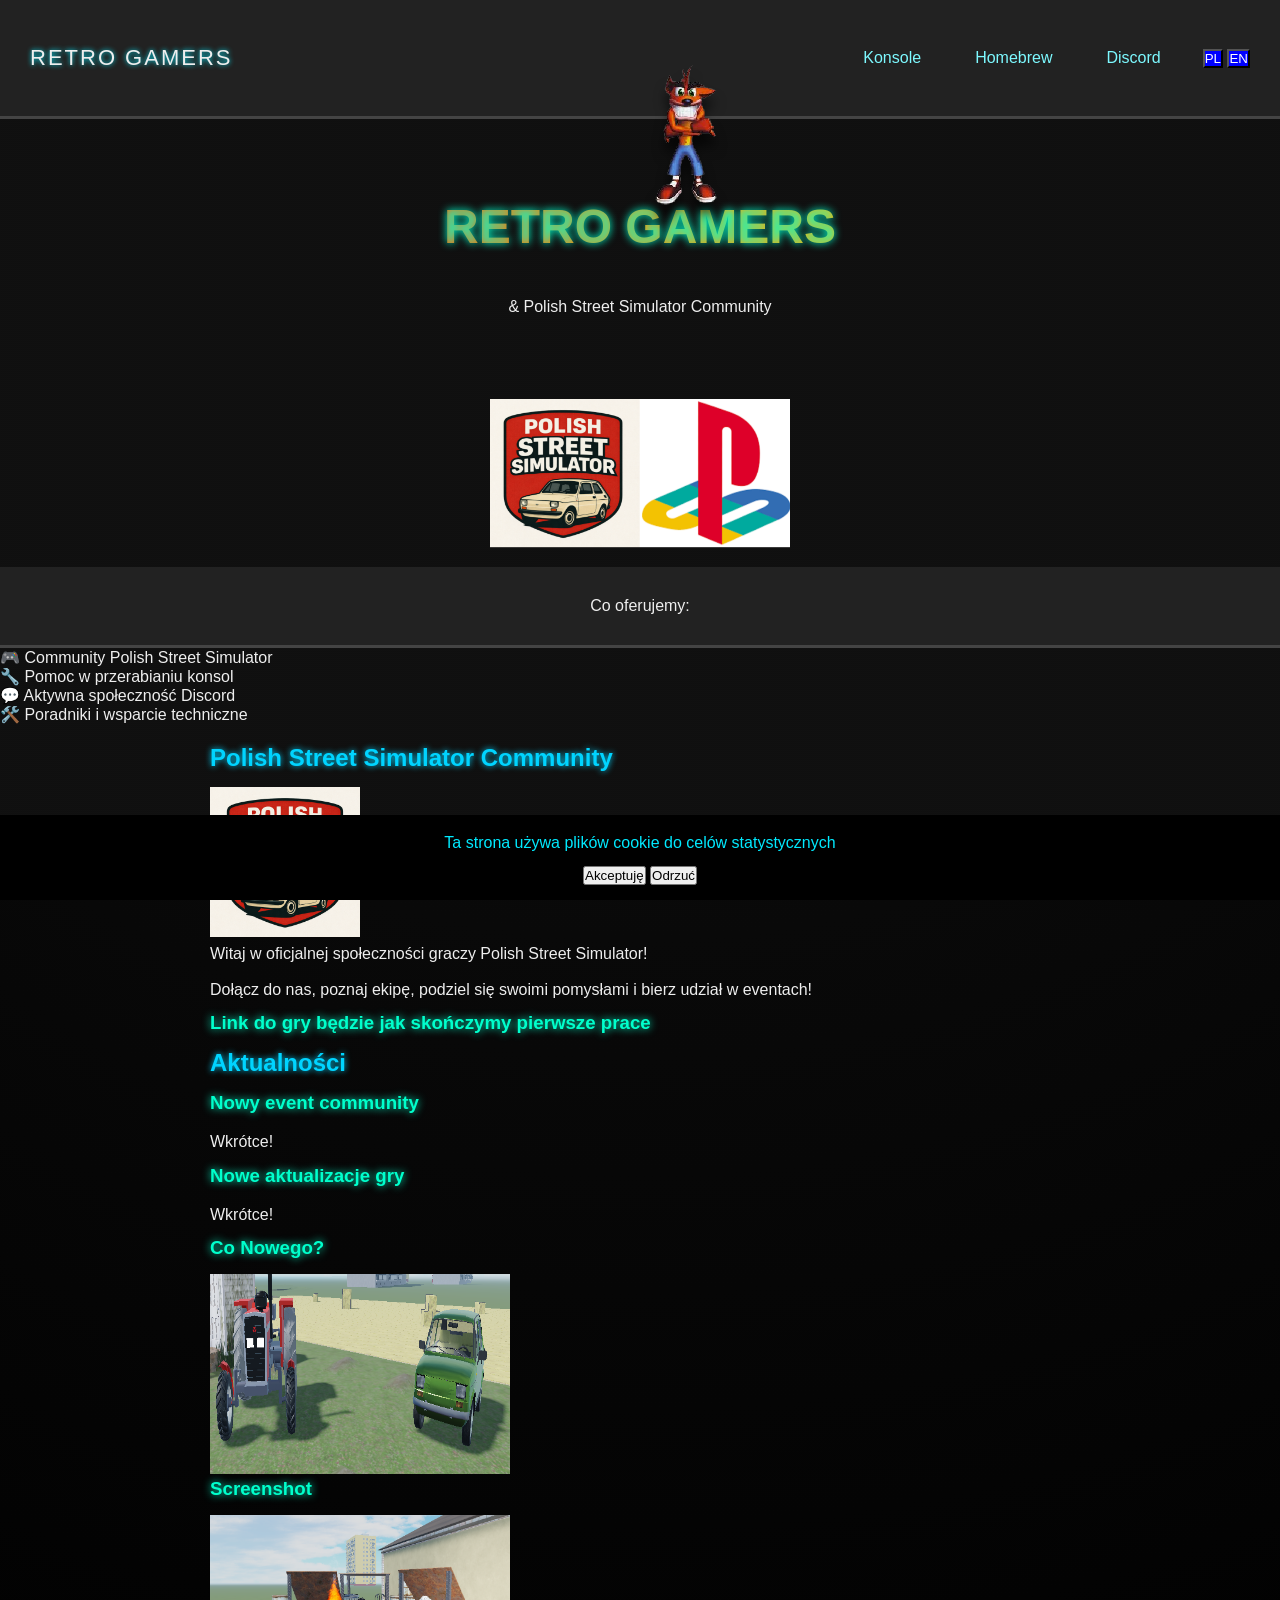
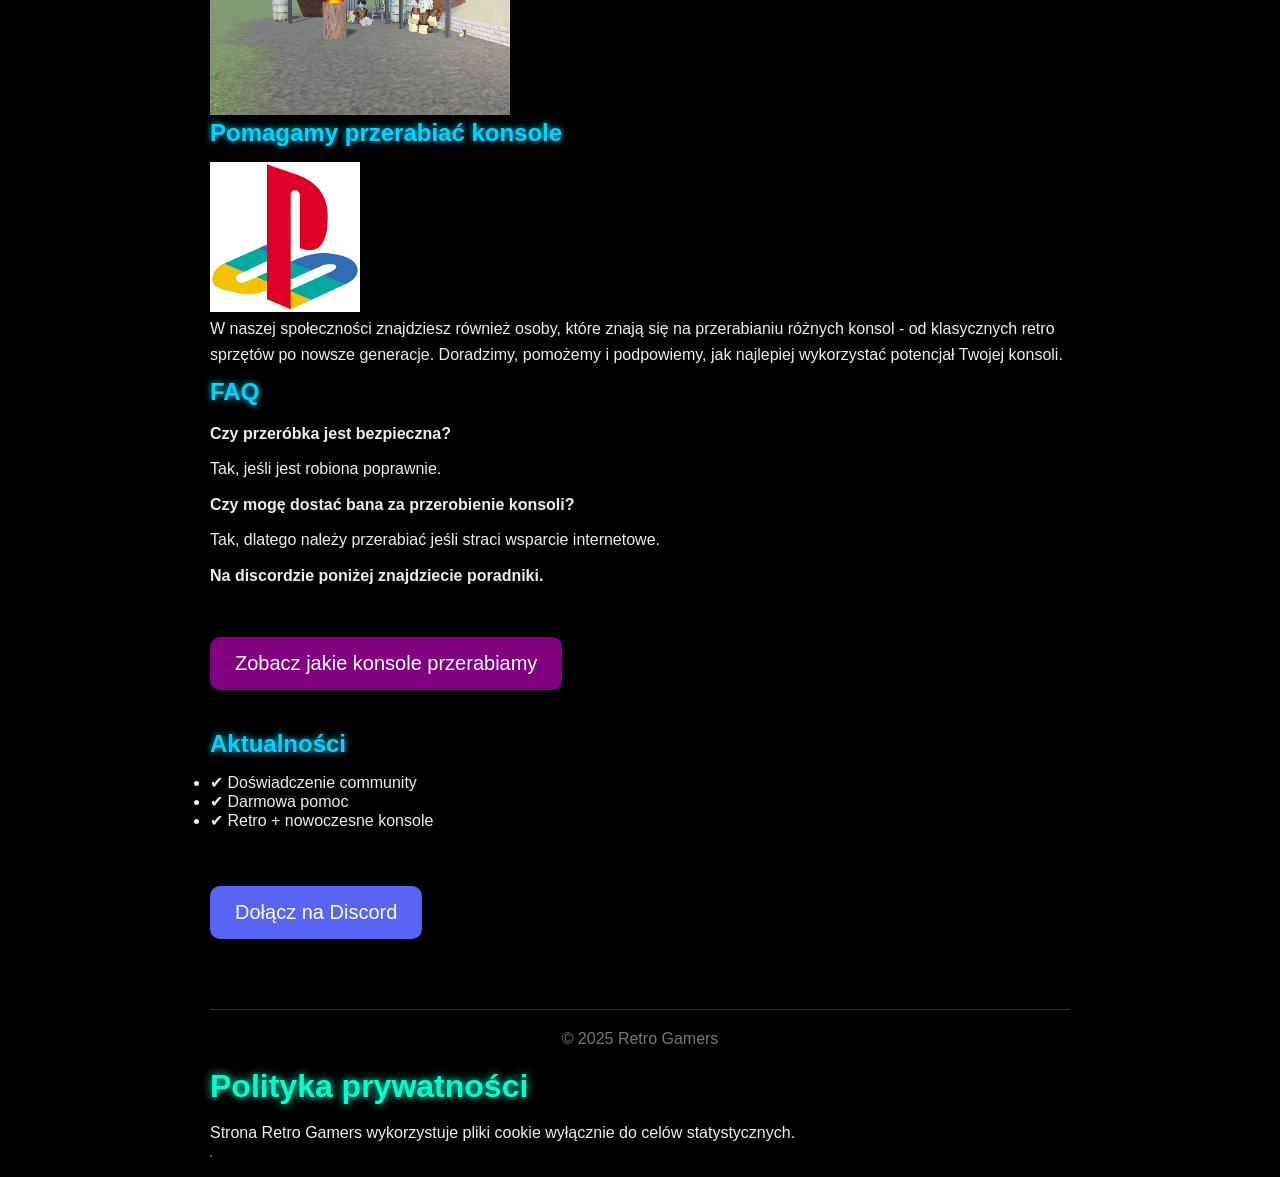
==== commit e64b442c: "Add files via upload" ====
--- a/index.html
+++ b/index.html
@@ -1,6 +1,8 @@
 <!DOCTYPE html>
 <html lang="pl">
 <head>
+
+<link rel="stylesheet" href="style.css">
 
 <link rel="icon" sizes="32x32" href="/favicon.png">
 <link rel="icon" sizes="192x192" href="/favicon.png">
@@ -8,7 +10,7 @@
 <link rel="icon" type="image/png" href="logo.png">
 
 <!-- Open Graph (Google, Discord, Facebook) -->
-<meta property="og:title" content="Retro Games - Polish Street Simulator Community">
+<meta property="og:title" content="Retro Gamers - Polish Street Simulator Community">
 <meta property="og:description" content="Oficjalna społeczność Polish Street Simulator. Retro klimat, konsole, tuning i community.">
 <meta property="og:image" content="https://alix2115.github.io/retro-gamers/logo.png">
 <meta property="og:url" content="https://alix2115.github.io/retro-gamers/">
@@ -28,503 +30,7 @@
     <meta name="viewport" content="width=device-width, initial-scale=1.0">
     <meta charset="UTF-8">
     <title>Retro Games - Polish Street Simulator Community</title>
-    <style>
-.ps-menu {
-  list-style: none;
-}
-img.center-img {
-  display: block !important;
-  margin-left: auto !important;
-  margin-right: auto !important;
-  float: none !important;
-  position: static !important;
-}
-
-
-@media (max-width: 768px) {
-  .ps-menu {
-    display: none;
-    position: absolute;
-    top: 70px;
-    left: 0;
-    width: 220px;
-    background: #000;
-    padding: 15px;
-    z-index: 9999; /* 👈 BARDZO WAŻNE */
-  }
-
-  .ps-menu.active {
-    display: block;
-  }
-}
-
-/* TŁO + FONT */
-body {
-  background: radial-gradient(circle, #0b0f1a, #000);
-  color: #00eaff;
-  font-family: 'Segoe UI', sans-serif;
-}
-
-/* HEADER */
-.ps-header {
-  background: linear-gradient(180deg, #05080f, #000);
-  border-bottom: 2px solid #00eaff;
-}
-
-/* NAV */
-.ps-nav {
-  display: flex;
-  align-items: center;
-  padding: 15px 20px;
-}
-
-/* LOGO */
-.ps-logo {
-  font-size: 22px;
-  letter-spacing: 2px;
-  text-transform: uppercase;
-  text-shadow: 0 0 5px #00eaff;
-}
-
-/* MENU */
-.ps-menu {
-  list-style: none;
-  display: flex;
-  gap: 30px;
-  margin-left: auto;
-}
-
-/* LINKI */
-.ps-menu a {
-  color: #7df9ff;
-  text-decoration: none;
-  padding: 6px 12px;
-  position: relative;
-  transition: 0.3s;
-}
-
-/* PASEK PODŚWIETLENIA (PS2 STYLE) */
-.ps-menu a::before {
-  content: "";
-  position: absolute;
-  inset: 0;
-  background: rgba(0, 234, 255, 0.15);
-  opacity: 0;
-  transform: scaleX(0.8);
-  transition: 0.3s;
-}
-
-/* HOVER / FOCUS */
-.ps-menu a:hover::before,
-.ps-menu a.active::before {
-  opacity: 1;
-  transform: scaleX(1);
-}
-
-.ps-menu a:hover,
-.ps-menu a.active {
-  color: #fff;
-  text-shadow: 0 0 8px #00eaff;
-}
-
-/* HAMBURGER */
-.hamburger {
-  display: none;
-  font-size: 28px;
-  margin-left: 20px;
-  cursor: pointer;
-  color: #00eaff;
-}
-
-/* MOBILE */
-@media (max-width: 768px) {
-  .ps-menu {
-    position: absolute;
-    top: 70px;
-    right: 0;
-    background: #000;
-    flex-direction: column;
-    width: 220px;
-    padding: 15px;
-    display: none;
-    border-left: 2px solid #00eaff;
-  }
-
-  .ps-menu.active {
-    display: flex;
-  }
-
-  .hamburger {
-    display: block;
-  }
-}
-
-.nav-links {
-  list-style: none;
-  display: flex;
-  gap: 20px;
-  margin-left: auto;
-}
-
-
-.navbar {
-  display: flex;
-  align-items: center;
-}
-
-.logo {
-  font-size: 24px;
-  font-weight: bold;
-}
-
-.nav-links {
-  margin-left: auto;
-  display: flex;
-  gap: 20px;
-}
-
-.nav-links a:hover {
-  color: #00ffcc;
-  text-shadow: 0 0 15px #00ffcc, 0 0 30px #00ffcc;
-}
-
-body::before {
-  content:"";
-  position:fixed;
-  top:0; left:0;
-  width:100%; height:100%;
-  background: repeating-linear-gradient(0deg, #0f0f0f 0px, #111 2px);
-  z-index:-1;
-  animation: gridMove 5s linear infinite;
-}
-
-@keyframes gridMove {
-  0% { background-position-y:0; }
-  100% { background-position-y:100px; }
-}
-
-.scorpion-character {
-  filter: drop-shadow(0 12px 6px rgba(0,0,0,0.9));
-  position:absolute;
-  z-index: 1000;
-  left: 39%;               /* domyślnie centrum */
-  transform: translateX(-50%);
-  top: -40px;             /* ⬆️ reguluje wysokość nad napisem */
-  width: 120px;            /* ⬇️ zmień, żeby był większy/mniejszy */
-  image-rendering: pixelated; /* zachowuje retro look */
-  animation: scorpionIdle 2s ease-in-out infinite;
-  pointer-events: none;
-}
-.hero:hover .scorpion-character {
-  animation: scorpionJump 0.6s ease;
-}
-
-@keyframes scorpionJump {
-  0% { transform: translateX(-50%) translateY(0); }
-  50% { transform: translateX(-50%) translateY(-25px); }
-  100% { transform: translateX(-50%) translateY(0); }
-}
-
-
-.hero {
-  position: relative;
-  text-align: center;
-  margin-top: 80px;
-}
-
-/* NAPIS RGB – masz już */
-.rgb-text {
-  font-size: 64px;
-  margin-bottom: 40px;
-}
-
-/* CRASH */
-.crash-character {
-  filter: drop-shadow(0 12px 6px rgba(0,0,0,0.6));
-  position:absolute;
-  z-index: 1000;
-  right: 37%; 
-  transform: translateX(-50%);
-  top: -140px;          /* ⬆️ IM MNIEJ, TYM WYŻEJ */
-  width: 120px;         /* ⬇️ MNIEJSZY CRASH */
-  image-rendering: pixelated;
-  animation: crashIdle 2s ease-in-out infinite;
-  pointer-events: none;
-}
-.hero {
-  position: relative;
-  text-align: center;
-  margin-top: 80px;
-  height: 200px; /* wysokość dla animacji */
-}
-@media (max-width:768px){
-  .scorpion-character {
-    width: 60px;
-    top: -40px;      /* podnieś na telefonie */
-    left: 10%;         /* dostosuj pozycję */
-    transform: translateX(-50%);
-  }
-}
-@media (max-width: 768px) {
-  .crash-character {
-    width: 60px;        /* mniejszy Crash na telefonie */
-    top: -80px;         /* podniesiony nad napis */
-  }
-}
-
-
-
-}
-
-/* SUBTITLE */
-.subtitle {
-  margin-top: 20px;
-  font-size: 18px;
-  opacity: 0.9;
-}
-
-.navbar {
-  background: #0b0b0b;
-  border-bottom: 2px solid #00ffcc;
-  box-shadow: 0 0 15px #00ffcc;
-}
-
-.nav-links a {
-  color: #e0e0e0;
-  transition: 0.3s;
-}
-
-.nav-links a:hover {
-  color: #00ffcc;
-  text-shadow: 0 0 8px #00ffcc;
-}
-
-/* RESET */
-* {
-  box-sizing: border-box;
-  margin: 0;
-  padding: 0;
-  font-family: 'Segoe UI', Tahoma, sans-serif;
-}
-
-/* TŁO STRONY */
-body {
-  background: radial-gradient(circle at top, #111 0%, #000 70%);
-  color: #e0e0e0;
-  min-height: 100vh;
-}
-
-/* KONTENER */
-.container {
-  max-width: 1100px;
-  margin: auto;
-  padding: 30px 20px;
-}
-
-/* NAGŁÓWKI */
-h1, h2, h3 {
-  color: #00ffcc;
-  text-shadow: 0 0 8px #00ffcc;
-  margin-bottom: 15px;
-}
-
-/* PARAGRAFY */
-p {
-  line-height: 1.6;
-  margin-bottom: 10px;
-}
-
-.rgb-text {
-  font-size: 48px;
-  font-weight: bold;
-  text-transform: uppercase;
-
-  background: linear-gradient(
-    90deg,
-    red,
-    orange,
-    yellow,
-    green,
-    cyan,
-    blue,
-    violet,
-    red
-  );
-
-  background-size: 400% 400%; /* 🔥 TO JEST KLUCZ */
-  -webkit-background-clip: text;
-  -webkit-text-fill-color: transparent;
-
-  animation: rgbMove 3s linear infinite;
-}
-
-@keyframes rgbMove {
-  0% {
-    background-position: 0% 50%;
-  }
-  100% {
-    background-position: 100% 50%;
-  }
-}
-
-
-
-        body {
-            background-color: #111;
-            color: #eee;
-            font-family: Arial, sans-serif;
-            margin: 0;
-            padding: 0;
-        }
-        header {
-            background-color: #222;
-            text-align: center;
-            padding: 30px 10px;
-            border-bottom: 3px solid #444;
-        }
-        header h1 {
-            font-size: 48px;
-            color: #00ff80;
-            text-shadow: 0 0 10px #00ff80;
-        }
-        .container {
-            max-width: 900px;
-            margin: auto;
-            padding: 20px;
-        }
-        h2 {
-            color: #00d4ff;
-            text-shadow: 0 0 6px #00d4ff;
-        }
-        p {
-            line-height: 1.6;
-        }
-        .logo {
-            width: 300px;
-            display: block;
-            margin: 20px auto;
-        }
-        .discord-btn {
-            display: inline-block;
-            margin-top: 20px;
-            padding: 15px 25px;
-            background-color: #5865F2;
-            color: white;
-            text-decoration: none;
-            font-size: 20px;
-            border-radius: 10px;
-            transition: 0.3s;
-        }
-        .discord-btn:hover {
-            background-color: #4752C4;
-        }
-        footer {
-            text-align: center;
-            padding: 20px;
-            margin-top: 30px;
-            color: #777;
-            border-top: 1px solid #333;
-        }
-/* ===== WERSJA MOBILNA ===== */
-@media (max-width: 768px) {
-
-    header h1 {
-        font-size: 32px;
-    }
-
-    .container {
-        padding: 15px;
-    }
-
-    h2 {
-        font-size: 22px;
-    }
-
-    p, li {
-        font-size: 16px;
-    }
-
-    .discord-btn, .back-btn {
-        width: 100%;
-        text-align: center;
-        font-size: 18px;
-        padding: 14px;
-    }
-
-    nav a {
-        display: block;
-        margin: 10px 0;
-        font-size: 18px;
-    }
-
-    img {
-        max-width: 100%;
-        height: auto;
-    }
-}
-
-    /* ===== NAVBAR ===== */
-.navbar {
-    display: flex;
-    justify-content: space-between;
-    align-items: center;
-    background-color: #222;
-    padding: 15px 20px;
-}
-
-.logo-nav {
-    color: #00ff80;
-    font-size: 22px;
-    font-weight: bold;
-}
-
-.nav-links a {
-    color: #eee;
-    text-decoration: none;
-    margin-left: 20px;
-    font-size: 18px;
-}
-
-.nav-links a:hover {
-    color: #00d4ff;
-}
-
-/* ===== HAMBURGER ===== */
-.hamburger {
-    display: none;
-    font-size: 28px;
-    cursor: pointer;
-    color: white;
-}
-
-/* ===== MOBILE ===== */
-@media (max-width: 768px) {
-    .hamburger {
-        display: block;
-    }
-
-    .nav-links {
-        display: none;
-        flex-direction: column;
-        width: 100%;
-        background-color: #222;
-        position:absolute;
-        z-index: 10000;
-        top: 65px;
-        left: 0;
-    }
-
-    .nav-links a {
-        padding: 15px;
-        border-top: 1px solid #333;
-        margin: 0;
-    }
-
-    .nav-links.show {
-        display: flex;
-    }
-}
-  </style>
+    
 </head>
 <body>
 
@@ -550,11 +56,12 @@
  <nav class="ps-nav">
   <div class="hamburger" onclick="toggleMenu()">☰</div>
 
-  <div class="ps-logo">Retro Games</div>
+  <div class="ps-logo">Retro Gamers</div>
 
   <ul class="ps-menu" id="navLinks">
     <li><a href="Konsole.html" data-i18n="nav_consoles">Konsole</a></li>
-    <li><a href="https://discord.gg/QnH47cRewR" data-i18n="nav_discord"target="_blank">Discord</a></li>
+    <li><a href="Homebrew.html">Homebrew</a></li>
+    <li><a href="https://discord.gg/NKk6gVtdFC" data-i18n="nav_discord"target="_blank">Discord</a></li>
     <li><button onclick="setLanguage('pl')" style="background-color:blue; color:white;">PL</button> <button onclick="setLanguage('en')" style="background-color:blue; color:white;">EN</button></li>
 
   </ul>
@@ -564,19 +71,16 @@
 
 
 <div class="hero">
-  <h1 class="rgb-text">Retro Games</h1>
+  <h1 class="rgb-text">Retro Gamers</h1>
 
   <!-- CRASH -->
   <img src="crash_ps1.png" alt="Crash Bandicoot PS1"class="crash-character">
-  
-  <!-- SCORPION -->
-  <img src="scorpion.png" alt="Scorpion" class="scorpion-character">
        
      
   <p class="subtitle">& Polish Street Simulator Community</p>
 </div>
  <img src="logo.png"
-     alt="Retro Games – Polish Street Simulator Community"
+     alt="Retro Gamers – Polish Street Simulator Community"
      width="300"
      height="150"
      loading="eager"
@@ -638,18 +142,19 @@
 </ul>
 
 
+
     <br><br>
-    <a class="discord-btn" data-i18n="join_discord" href="https://discord.gg/QnH47cRewR" target="_blank">
+    <a class="discord-btn" data-i18n="join_discord" href="https://discord.gg/NKk6gVtdFC" target="_blank">
         Dołącz na Discord
     </a>
 </div>
 
 <footer>
-    © 2025 Retro Games — Polish Street Simulator Community
+    © 2025 Retro Gamers
 </footer>
 <h1 data-i18n="privacy_title">Polityka prywatności</h1>
 <p data-i18n="privacy_text">
-Strona Retro Games wykorzystuje pliki cookie wyłącznie do celów statystycznych
+Strona Retro Gamers wykorzystuje pliki cookie wyłącznie do celów statystycznych
 (Google Analytics). Dane są anonimowe i nie służą do identyfikacji użytkownika.
 </p>
 
--- a/style.css
+++ b/style.css
@@ -0,0 +1,1242 @@
+.ps-menu {
+  list-style: none;
+}
+img.center-img {
+  display: block !important;
+  margin-left: auto !important;
+  margin-right: auto !important;
+  float: none !important;
+  position: static !important;
+}
+
+
+@media (max-width: 768px) {
+  .ps-menu {
+    display: none;
+    position: absolute;
+    top: 70px;
+    left: 0;
+    width: 220px;
+    background: #000;
+    padding: 15px;
+    z-index: 9999; /* 👈 BARDZO WAŻNE */
+  }
+
+  .ps-menu.active {
+    display: block;
+  }
+}
+
+/* TŁO + FONT */
+body {
+  background: radial-gradient(circle, #0b0f1a, #000);
+  color: #00eaff;
+  font-family: 'Segoe UI', sans-serif;
+}
+
+/* HEADER */
+.ps-header {
+  background: linear-gradient(180deg, #05080f, #000);
+  border-bottom: 2px solid #00eaff;
+}
+
+/* NAV */
+.ps-nav {
+  display: flex;
+  align-items: center;
+  padding: 15px 20px;
+}
+
+/* LOGO */
+.ps-logo {
+  font-size: 22px;
+  letter-spacing: 2px;
+  text-transform: uppercase;
+  text-shadow: 0 0 5px #00eaff;
+}
+
+/* MENU */
+.ps-menu {
+  list-style: none;
+  display: flex;
+  gap: 30px;
+  margin-left: auto;
+}
+
+/* LINKI */
+.ps-menu a {
+  color: #7df9ff;
+  text-decoration: none;
+  padding: 6px 12px;
+  position: relative;
+  transition: 0.3s;
+}
+
+/* PASEK PODŚWIETLENIA (PS2 STYLE) */
+.ps-menu a::before {
+  content: "";
+  position: absolute;
+  inset: 0;
+  background: rgba(0, 234, 255, 0.15);
+  opacity: 0;
+  transform: scaleX(0.8);
+  transition: 0.3s;
+}
+
+/* HOVER / FOCUS */
+.ps-menu a:hover::before,
+.ps-menu a.active::before {
+  opacity: 1;
+  transform: scaleX(1);
+}
+
+.ps-menu a:hover,
+.ps-menu a.active {
+  color: #fff;
+  text-shadow: 0 0 8px #00eaff;
+}
+
+/* HAMBURGER */
+.hamburger {
+  display: none;
+  font-size: 28px;
+  margin-left: 20px;
+  cursor: pointer;
+  color: #00eaff;
+}
+
+/* MOBILE */
+@media (max-width: 768px) {
+  .ps-menu {
+    position: absolute;
+    top: 70px;
+    right: 0;
+    background: #000;
+    flex-direction: column;
+    width: 220px;
+    padding: 15px;
+    display: none;
+    border-left: 2px solid #00eaff;
+  }
+
+  .ps-menu.active {
+    display: flex;
+  }
+
+  .hamburger {
+    display: block;
+  }
+}
+
+.nav-links {
+  list-style: none;
+  display: flex;
+  gap: 20px;
+  margin-left: auto;
+}
+
+
+.navbar {
+  display: flex;
+  align-items: center;
+}
+
+.logo {
+  font-size: 24px;
+  font-weight: bold;
+}
+
+.nav-links {
+  margin-left: auto;
+  display: flex;
+  gap: 20px;
+}
+
+.nav-links a:hover {
+  color: #00ffcc;
+  text-shadow: 0 0 15px #00ffcc, 0 0 30px #00ffcc;
+}
+
+body::before {
+  content:"";
+  position:fixed;
+  top:0; left:0;
+  width:100%; height:100%;
+  background: repeating-linear-gradient(0deg, #0f0f0f 0px, #111 2px);
+  z-index:-1;
+  animation: gridMove 5s linear infinite;
+}
+
+@keyframes gridMove {
+  0% { background-position-y:0; }
+  100% { background-position-y:100px; }
+}
+
+.scorpion-character {
+  filter: drop-shadow(0 12px 6px rgba(0,0,0,0.9));
+  position:absolute;
+  z-index: 1000;
+  left: 39%;               /* domyślnie centrum */
+  transform: translateX(-50%);
+  top: -40px;             /* ⬆️ reguluje wysokość nad napisem */
+  width: 120px;            /* ⬇️ zmień, żeby był większy/mniejszy */
+  image-rendering: pixelated; /* zachowuje retro look */
+  animation: scorpionIdle 2s ease-in-out infinite;
+  pointer-events: none;
+}
+.hero:hover .scorpion-character {
+  animation: scorpionJump 0.6s ease;
+}
+
+@keyframes scorpionJump {
+  0% { transform: translateX(-50%) translateY(0); }
+  50% { transform: translateX(-50%) translateY(-25px); }
+  100% { transform: translateX(-50%) translateY(0); }
+}
+
+
+.hero {
+  position: relative;
+  margin-top: 80px;
+}
+
+/* NAPIS RGB – masz już */
+.rgb-text {
+  font-size: 64px;
+  margin-bottom: 40px;
+}
+
+/* CRASH */
+.crash-character {
+  filter: drop-shadow(0 12px 6px rgba(0,0,0,0.6));
+  position:absolute;
+  z-index: 1000;
+  right: 37%; 
+  transform: translateX(-50%);
+  top: -140px;          /* ⬆️ IM MNIEJ, TYM WYŻEJ */
+  width: 120px;         /* ⬇️ MNIEJSZY CRASH */
+  image-rendering: pixelated;
+  animation: crashIdle 2s ease-in-out infinite;
+  pointer-events: none;
+}
+.hero {
+  position: relative;
+  text-align: center;
+  margin-top: 80px;
+  height: 200px; /* wysokość dla animacji */
+}
+@media (max-width:768px){
+  .scorpion-character {
+    width: 60px;
+    top: -40px;      /* podnieś na telefonie */
+    left: 10%;         /* dostosuj pozycję */
+    transform: translateX(-50%);
+  }
+}
+@media (max-width: 768px) {
+  .crash-character {
+    width: 60px;        /* mniejszy Crash na telefonie */
+    top: -80px;         /* podniesiony nad napis */
+  }
+}
+
+
+
+}
+
+/* SUBTITLE */
+.subtitle {
+  margin-top: 20px;
+  font-size: 18px;
+  opacity: 0.9;
+}
+
+.navbar {
+  background: #0b0b0b;
+  border-bottom: 2px solid #00ffcc;
+  box-shadow: 0 0 15px #00ffcc;
+}
+
+.nav-links a {
+  color: #e0e0e0;
+  transition: 0.3s;
+}
+
+.nav-links a:hover {
+  color: #00ffcc;
+  text-shadow: 0 0 8px #00ffcc;
+}
+
+/* RESET */
+* {
+  box-sizing: border-box;
+  margin: 0;
+  padding: 0;
+  font-family: 'Segoe UI', Tahoma, sans-serif;
+}
+
+/* TŁO STRONY */
+body {
+  background: radial-gradient(circle at top, #111 0%, #000 70%);
+  color: #e0e0e0;
+  min-height: 100vh;
+}
+
+/* KONTENER */
+.container {
+  max-width: 1100px;
+  margin: auto;
+  padding: 30px 20px;
+  text-align: left;
+}
+
+/* NAGŁÓWKI */
+h1, h2, h3 {
+  color: #00ffcc;
+  text-shadow: 0 0 8px #00ffcc;
+  margin-bottom: 15px;
+}
+
+/* PARAGRAFY */
+p {
+  line-height: 1.6;
+  margin-bottom: 10px;
+}
+
+.rgb-text {
+  font-size: 48px;
+  font-weight: bold;
+  text-transform: uppercase;
+
+  background: linear-gradient(
+    90deg,
+    red,
+    orange,
+    yellow,
+    green,
+    cyan,
+    blue,
+    violet,
+    red
+  );
+
+  background-size: 400% 400%; /* 🔥 TO JEST KLUCZ */
+  -webkit-background-clip: text;
+  -webkit-text-fill-color: transparent;
+
+  animation: rgbMove 3s linear infinite;
+}
+
+@keyframes rgbMove {
+  0% {
+    background-position: 0% 50%;
+  }
+  100% {
+    background-position: 100% 50%;
+  }
+}
+
+
+
+        body {
+            background-color: #111;
+            color: #eee;
+            font-family: Arial, sans-serif;
+            margin: 0;
+            padding: 0;
+        }
+        header {
+            background-color: #222;
+            text-align: center;
+            padding: 30px 10px;
+            border-bottom: 3px solid #444;
+        }
+        header h1 {
+            font-size: 48px;
+            color: #00ff80;
+            text-shadow: 0 0 10px #00ff80;
+        }
+        .container {
+            max-width: 900px;
+            margin: auto;
+            padding: 20px;
+        }
+        h2 {
+            color: #00d4ff;
+            text-shadow: 0 0 6px #00d4ff;
+        }
+        p {
+            line-height: 1.6;
+        }
+        .logo {
+            width: 300px;
+            display: block;
+            margin: 20px auto;
+        }
+        .discord-btn {
+            display: inline-block;
+            margin-top: 20px;
+            padding: 15px 25px;
+            background-color: #5865F2;
+            color: white;
+            text-decoration: none;
+            font-size: 20px;
+            border-radius: 10px;
+            transition: 0.3s;
+        }
+        .discord-btn:hover {
+            background-color: #4752C4;
+        }
+        footer {
+            text-align: center;
+            padding: 20px;
+            margin-top: 30px;
+            color: #777;
+            border-top: 1px solid #333;
+        }
+/* ===== WERSJA MOBILNA ===== */
+@media (max-width: 768px) {
+
+    header h1 {
+        font-size: 32px;
+    }
+
+    .container {
+        padding: 15px;
+    }
+
+    h2 {
+        font-size: 22px;
+    }
+
+    p, li {
+        font-size: 16px;
+    }
+
+    .discord-btn, .back-btn {
+        width: 100%;
+        text-align: center;
+        font-size: 18px;
+        padding: 14px;
+    }
+
+    nav a {
+        display: block;
+        margin: 10px 0;
+        font-size: 18px;
+    }
+
+    img {
+        max-width: 100%;
+        height: auto;
+    }
+}
+
+    /* ===== NAVBAR ===== */
+.navbar {
+    display: flex;
+    justify-content: space-between;
+    align-items: center;
+    background-color: #222;
+    padding: 15px 20px;
+}
+
+.logo-nav {
+    color: #00ff80;
+    font-size: 22px;
+    font-weight: bold;
+}
+
+.nav-links a {
+    color: #eee;
+    text-decoration: none;
+    margin-left: 20px;
+    font-size: 18px;
+}
+
+.nav-links a:hover {
+    color: #00d4ff;
+}
+
+/* ===== HAMBURGER ===== */
+.hamburger {
+    display: none;
+    font-size: 28px;
+    cursor: pointer;
+    color: white;
+}
+
+/* ===== MOBILE ===== */
+@media (max-width: 768px) {
+    .hamburger {
+        display: block;
+    }
+
+    .nav-links {
+        display: none;
+        flex-direction: column;
+        width: 100%;
+        background-color: #222;
+        position:absolute;
+        z-index: 10000;
+        top: 65px;
+        left: 0;
+    }
+
+    .nav-links a {
+        padding: 15px;
+        border-top: 1px solid #333;
+        margin: 0;
+    }
+
+    .nav-links.show {
+        display: flex;
+    }
+}
+.accordion-btn{
+background:#0f0f0f;
+color:#00ffcc;
+cursor:pointer;
+padding:16px;
+width:100%;
+border:none;
+text-align:left;
+font-size:18px;
+border-left:4px solid #00ffcc;
+transition:0.3s;
+margin-top:5px;
+}
+
+.accordion-btn:hover{
+background:#1a1a1a;
+box-shadow:0 0 10px #00ffcc;
+}
+.panel{
+display:none;
+background:#1c1c1c;
+padding:15px;
+border-left:4px solid #00ffcc;
+margin-bottom:5px;
+}
+.accordion-btn::after{
+content:"▼";
+float:right;
+transition:0.3s;
+}
+
+.accordion-btn.active::after{
+transform:rotate(180deg);
+}
+details{
+background:#111;
+border:1px solid #00ffcc;
+border-radius:8px;
+margin-bottom:10px;
+padding:10px;
+}
+
+summary{
+cursor:pointer;
+font-size:18px;
+font-weight:bold;
+color:#00ffcc;
+list-style:none;
+}
+
+summary:hover{
+text-shadow:0 0 8px #00ffcc;
+}
+
+details p{
+margin-top:10px;
+color:#ddd;
+}
+summary::after{
+content:"▼";
+float:right;
+transition:0.3s;
+}
+
+details[open] summary::after{
+transform:rotate(180deg);
+}
+.trivia{
+display:flex;
+flex-wrap:wrap;
+gap:15px;
+justify-content:center;
+margin-top:20px;
+}
+
+.trivia-item{
+background:#1c1c1c;
+border:2px solid #00ff80;
+border-radius:10px;
+padding:15px;
+width:250px;
+transition:0.3s;
+}
+
+.trivia-item:hover{
+transform:translateY(-5px);
+box-shadow:0 0 15px #00ff80;
+}
+
+.trivia-item h3{
+color:#00ff80;
+margin-bottom:5px;
+}
+
+.trivia-item p{
+font-size:14px;
+line-height:1.4;
+color:#ddd;
+}
+.faq-btn{
+background:#111;
+color:#00ffcc;
+cursor:pointer;
+padding:14px 18px;
+width:100%;
+border:none;
+text-align:left;
+font-size:16px;
+border-left:4px solid #00ffcc;
+margin-top:5px;
+transition:0.3s;
+}
+
+.faq-btn:hover{
+background:#1a1a1a;
+box-shadow:0 0 10px #00ffcc;
+}
+
+.faq-panel{
+display:none;
+background:#1c1c1c;
+padding:10px 15px;
+border-left:4px solid #00ffcc;
+margin-bottom:5px;
+}
+.back-btn{
+display:inline-block;
+padding:10px 18px;
+background:#111;
+color:#00ffcc;
+text-decoration:none;
+font-weight:bold;
+border-left:4px solid #00ffcc;
+border-radius:6px;
+transition:0.3s;
+margin:15px 0;
+}
+
+.back-btn:hover{
+background:#1a1a1a;
+box-shadow:0 0 10px #00ffcc;
+}
+
+.search::placeholder {
+  color: #888;
+}
+
+.ps-menu {
+  list-style: none;
+}
+img.center-img {
+  display: block !important;
+  margin-left: auto !important;
+  margin-right: auto !important;
+  float: none !important;
+  position: static !important;
+}
+
+
+@media (max-width: 768px) {
+  .ps-menu {
+    display: none;
+    position: absolute;
+    top: 70px;
+    left: 0;
+    width: 220px;
+    background: #000;
+    padding: 15px;
+    z-index: 9999; /* 👈 BARDZO WAŻNE */
+  }
+
+  .ps-menu.active {
+    display: block;
+  }
+}
+
+/* TŁO + FONT */
+body {
+  background: radial-gradient(circle, #0b0f1a, #000);
+  color: #00eaff;
+  font-family: 'Segoe UI', sans-serif;
+}
+
+/* HEADER */
+.ps-header {
+  background: linear-gradient(180deg, #05080f, #000);
+  border-bottom: 2px solid #00eaff;
+}
+
+/* NAV */
+.ps-nav {
+  display: flex;
+  align-items: center;
+  padding: 15px 20px;
+}
+
+/* LOGO */
+.ps-logo {
+  font-size: 22px;
+  letter-spacing: 2px;
+  text-transform: uppercase;
+  text-shadow: 0 0 5px #00eaff;
+}
+
+/* MENU */
+.ps-menu {
+  list-style: none;
+  display: flex;
+  gap: 30px;
+  margin-left: auto;
+}
+
+/* LINKI */
+.ps-menu a {
+  color: #7df9ff;
+  text-decoration: none;
+  padding: 6px 12px;
+  position: relative;
+  transition: 0.3s;
+}
+
+/* PASEK PODŚWIETLENIA (PS2 STYLE) */
+.ps-menu a::before {
+  content: "";
+  position: absolute;
+  inset: 0;
+  background: rgba(0, 234, 255, 0.15);
+  opacity: 0;
+  transform: scaleX(0.8);
+  transition: 0.3s;
+}
+
+/* HOVER / FOCUS */
+.ps-menu a:hover::before,
+.ps-menu a.active::before {
+  opacity: 1;
+  transform: scaleX(1);
+}
+
+.ps-menu a:hover,
+.ps-menu a.active {
+  color: #fff;
+  text-shadow: 0 0 8px #00eaff;
+}
+
+/* HAMBURGER */
+.hamburger {
+  display: none;
+  font-size: 28px;
+  margin-left: 20px;
+  cursor: pointer;
+  color: #00eaff;
+}
+
+/* MOBILE */
+@media (max-width: 768px) {
+  .ps-menu {
+    position: absolute;
+    top: 70px;
+    right: 0;
+    background: #000;
+    flex-direction: column;
+    width: 220px;
+    padding: 15px;
+    display: none;
+    border-left: 2px solid #00eaff;
+  }
+
+  .ps-menu.active {
+    display: flex;
+  }
+
+  .hamburger {
+    display: block;
+  }
+}
+
+.nav-links {
+  list-style: none;
+  display: flex;
+  gap: 20px;
+  margin-left: auto;
+}
+
+
+.navbar {
+  display: flex;
+  align-items: center;
+}
+
+.logo {
+  font-size: 24px;
+  font-weight: bold;
+}
+
+.nav-links {
+  margin-left: auto;
+  display: flex;
+  gap: 20px;
+}
+
+.nav-links a:hover {
+  color: #00ffcc;
+  text-shadow: 0 0 15px #00ffcc, 0 0 30px #00ffcc;
+}
+
+body::before {
+  content:"";
+  position:fixed;
+  top:0; left:0;
+  width:100%; height:100%;
+  background: repeating-linear-gradient(0deg, #0f0f0f 0px, #111 2px);
+  z-index:-1;
+  animation: gridMove 5s linear infinite;
+}
+
+@keyframes gridMove {
+  0% { background-position-y:0; }
+  100% { background-position-y:100px; }
+}
+
+.scorpion-character {
+  filter: drop-shadow(0 12px 6px rgba(0,0,0,0.9));
+  position:absolute;
+  z-index: 1000;
+  left: 39%;               /* domyślnie centrum */
+  transform: translateX(-50%);
+  top: -40px;             /* ⬆️ reguluje wysokość nad napisem */
+  width: 120px;            /* ⬇️ zmień, żeby był większy/mniejszy */
+  image-rendering: pixelated; /* zachowuje retro look */
+  animation: scorpionIdle 2s ease-in-out infinite;
+  pointer-events: none;
+}
+.hero:hover .scorpion-character {
+  animation: scorpionJump 0.6s ease;
+}
+
+@keyframes scorpionJump {
+  0% { transform: translateX(-50%) translateY(0); }
+  50% { transform: translateX(-50%) translateY(-25px); }
+  100% { transform: translateX(-50%) translateY(0); }
+}
+
+
+.hero {
+  position: relative;
+  margin-top: 80px;
+}
+
+/* NAPIS RGB – masz już */
+.rgb-text {
+  font-size: 64px;
+  margin-bottom: 40px;
+}
+
+/* CRASH */
+.crash-character {
+  filter: drop-shadow(0 12px 6px rgba(0,0,0,0.6));
+  position:absolute;
+  z-index: 1000;
+  right: 37%; 
+  transform: translateX(-50%);
+  top: -140px;          /* ⬆️ IM MNIEJ, TYM WYŻEJ */
+  width: 120px;         /* ⬇️ MNIEJSZY CRASH */
+  image-rendering: pixelated;
+  animation: crashIdle 2s ease-in-out infinite;
+  pointer-events: none;
+}
+.hero {
+  position: relative;
+  margin-top: 80px;
+  height: 200px; /* wysokość dla animacji */
+}
+@media (max-width:768px){
+  .scorpion-character {
+    width: 60px;
+    top: -40px;      /* podnieś na telefonie */
+    left: 10%;         /* dostosuj pozycję */
+    transform: translateX(-50%);
+  }
+}
+@media (max-width: 768px) {
+  .crash-character {
+    width: 60px;        /* mniejszy Crash na telefonie */
+    top: -80px;         /* podniesiony nad napis */
+  }
+}
+
+
+
+}
+
+/* SUBTITLE */
+.subtitle {
+  margin-top: 20px;
+  font-size: 18px;
+  opacity: 0.9;
+}
+
+.navbar {
+  background: #0b0b0b;
+  border-bottom: 2px solid #00ffcc;
+  box-shadow: 0 0 15px #00ffcc;
+}
+
+.nav-links a {
+  color: #e0e0e0;
+  transition: 0.3s;
+}
+
+.nav-links a:hover {
+  color: #00ffcc;
+  text-shadow: 0 0 8px #00ffcc;
+}
+
+/* RESET */
+* {
+  box-sizing: border-box;
+  margin: 0;
+  padding: 0;
+  font-family: 'Segoe UI', Tahoma, sans-serif;
+}
+
+/* TŁO STRONY */
+body {
+  background: radial-gradient(circle at top, #111 0%, #000 70%);
+  color: #e0e0e0;
+  min-height: 100vh;
+}
+
+/* KONTENER */
+.container {
+  max-width: 1100px;
+  margin: auto;
+  padding: 30px 20px;
+}
+
+/* NAGŁÓWKI */
+h1, h2, h3 {
+  color: #00ffcc;
+  text-shadow: 0 0 8px #00ffcc;
+  margin-bottom: 15px;
+}
+
+/* PARAGRAFY */
+p {
+  line-height: 1.6;
+  margin-bottom: 10px;
+}
+
+.rgb-text {
+  font-size: 48px;
+  font-weight: bold;
+  text-transform: uppercase;
+
+  background: linear-gradient(
+    90deg,
+    red,
+    orange,
+    yellow,
+    green,
+    cyan,
+    blue,
+    violet,
+    red
+  );
+
+  background-size: 400% 400%; /* 🔥 TO JEST KLUCZ */
+  -webkit-background-clip: text;
+  -webkit-text-fill-color: transparent;
+
+  animation: rgbMove 3s linear infinite;
+}
+
+@keyframes rgbMove {
+  0% {
+    background-position: 0% 50%;
+  }
+  100% {
+    background-position: 100% 50%;
+  }
+}
+
+
+
+        body {
+            background-color: #111;
+            color: #eee;
+            font-family: Arial, sans-serif;
+            margin: 0;
+            padding: 0;
+        }
+        header {
+            background-color: #222;
+            padding: 30px 10px;
+            border-bottom: 3px solid #444;
+        }
+        header h1 {
+            font-size: 48px;
+            color: #00ff80;
+            text-shadow: 0 0 10px #00ff80;
+        }
+        .container {
+            max-width: 900px;
+            margin: auto;
+            padding: 20px;
+        }
+        h2 {
+            color: #00d4ff;
+            text-shadow: 0 0 6px #00d4ff;
+        }
+        p {
+            line-height: 1.6;
+        }
+        .logo {
+            width: 300px;
+            display: block;
+            margin: 20px auto;
+        }
+        .discord-btn {
+            display: inline-block;
+            margin-bottom: 40px;
+            padding: 15px 25px;
+            background-color: #5865F2;
+            color: white;
+            text-decoration: none;
+            font-size: 20px;
+            border-radius: 10px;
+            transition: 0.3s;
+            position: relative;
+        }
+        .discord-btn:hover {
+            background-color: #4752C4;
+        }
+        footer {
+            text-align: center;
+            padding: 20px;
+            margin-top: 30px;
+            color: #777;
+            border-top: 1px solid #333;
+        }
+/* ===== WERSJA MOBILNA ===== */
+@media (max-width: 768px) {
+
+    header h1 {
+        font-size: 32px;
+    }
+
+    .container {
+        padding: 15px;
+    }
+
+    h2 {
+        font-size: 22px;
+    }
+
+    p, li {
+        font-size: 16px;
+    }
+
+    .discord-btn, .back-btn {
+        width: 100%;
+        text-align: center;
+        font-size: 18px;
+        padding: 14px;
+    }
+
+    nav a {
+        display: block;
+        margin: 10px 0;
+        font-size: 18px;
+    }
+
+    img {
+        max-width: 100%;
+        height: auto;
+    }
+}
+
+    /* ===== NAVBAR ===== */
+.navbar {
+    display: flex;
+    justify-content: space-between;
+    align-items: center;
+    background-color: #222;
+    padding: 15px 20px;
+}
+
+.logo-nav {
+    color: #00ff80;
+    font-size: 22px;
+    font-weight: bold;
+}
+
+.nav-links a {
+    color: #eee;
+    text-decoration: none;
+    margin-left: 20px;
+    font-size: 18px;
+}
+
+.nav-links a:hover {
+    color: #00d4ff;
+}
+
+/* ===== HAMBURGER ===== */
+.hamburger {
+    display: none;
+    font-size: 28px;
+    cursor: pointer;
+    color: white;
+}
+
+/* ===== MOBILE ===== */
+@media (max-width: 768px) {
+    .hamburger {
+        display: block;
+    }
+
+    .nav-links {
+        display: none;
+        flex-direction: column;
+        width: 100%;
+        background-color: #222;
+        position:absolute;
+        z-index: 10000;
+        top: 65px;
+        left: 0;
+    }
+
+    .nav-links a {
+        padding: 15px;
+        border-top: 1px solid #333;
+        margin: 0;
+    }
+
+    .nav-links.show {
+        display: flex;
+    }
+}
+.homebrew-item{
+background:#1c1c1c;
+border:2px solid #00ff80;
+border-radius:10px;
+padding:15px;
+margin:0;
+width:300px;
+transition:0.3s;
+}
+
+.homebrew-item:hover{
+box-shadow:0 0 10px #00ff80;
+transform:translateY(-3px);
+}
+
+.homebrew-item h3{
+color:#00ff80;
+margin-bottom:5px;
+}
+
+.download-btn{
+display:inline-block;
+margin-top:10px;
+background:#00ff80;
+color:black;
+padding:8px 18px;
+text-decoration:none;
+border-radius:6px;
+font-weight:bold;
+transition:0.3s;
+}
+
+.download-btn:hover{
+background:#00cc66;
+box-shadow:0 0 10px #00ff80;
+}
+.homebrew-list{
+display:grid;
+grid-template-columns:repeat(auto-fill, 260px);
+gap:20px;
+justify-content:flex-start;
+margin-top:20px;
+}
+
+.homebrew-card{
+background:#1c1c1c;
+border:2px solid #00ff80;
+border-radius:10px;
+padding:15px;
+transition:0.3s;
+}
+
+.homebrew-card:hover{
+box-shadow:0 0 12px #00ff80;
+transform:translateY(-3px);
+}
+
+.console{
+font-size:14px;
+color:#00ff80;
+font-weight:bold;
+}
+
+.homebrew-card h3{
+margin:5px 0;
+}
+
+.download-btn{
+display:inline-block;
+margin-top:10px;
+background:#00ff80;
+color:black;
+padding:8px 15px;
+text-decoration:none;
+border-radius:6px;
+font-weight:bold;
+transition:0.3s;
+}
+
+.download-btn:hover{
+background:#00cc66;
+box-shadow:0 0 8px #00ff80;
+}
+.search-container{
+margin:20px 0;
+text-align:left;
+}
+
+#searchInput{
+width:300px;
+padding:10px;
+border-radius:8px;
+border:2px solid #00ff80;
+background:#111;
+color:white;
+font-size:14px;
+outline:none;
+transition:0.3s;
+}
+
+#searchInput:focus{
+box-shadow:0 0 8px #00ff80;
+}
+
+#searchInput::placeholder{
+color:#aaa;
+}
